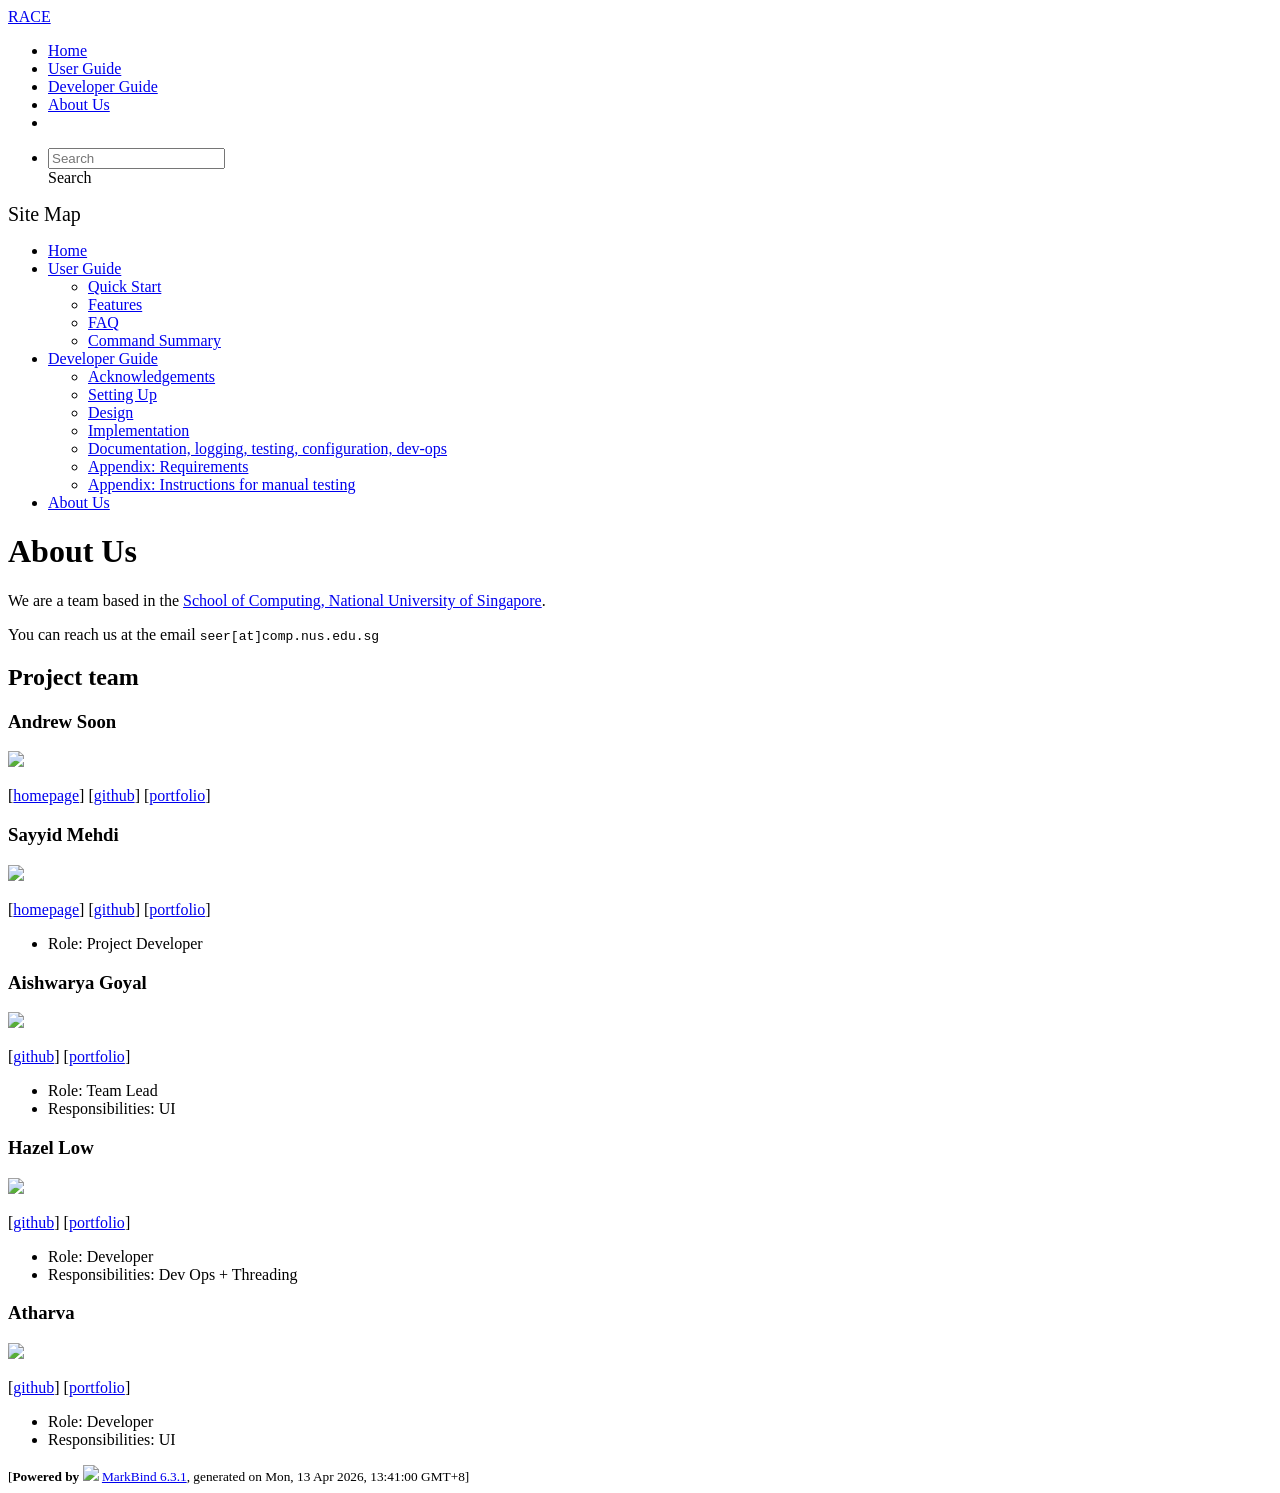
==== AboutUs.html @ b58c941d "deploy: da33d302b06b498fa2097fcf97ccf39a60e76356" ====
<!DOCTYPE html>
<html>
<head>
    <meta charset="utf-8">
    <meta http-equiv="X-UA-Compatible" content="IE=edge">
    <meta name="generator" content="MarkBind 6.3.1">
    <meta name="viewport" content="width=device-width, initial-scale=1"><title>About Us - RACE</title> <link rel="stylesheet" href="/tp/markbind/css/bootstrap.min.css"> <link rel="stylesheet" href="/tp/markbind/fontawesome/css/all.min.css"> <link rel="stylesheet" href="/tp/markbind/glyphicons/css/bootstrap-glyphicons.min.css"><link rel="stylesheet" href="/tp/markbind/css/codeblock-light.min.css"><link rel="stylesheet" href="/tp/markbind/css/markbind.min.css"><link rel="stylesheet" href="/tp/plugins/markbind-plugin-anchors/markbind-plugin-anchors.css"><link rel="stylesheet" href="/tp/plugins/markbind-plugin-tree/markbind-plugin-tree.css">
    
  <link rel="stylesheet" href="/tp/stylesheets/main.css">
<link rel="icon" href="/tp/images/SeEduLogo.png"></head>
<script>
  const baseUrl = '/tp'
</script>
<body  data-code-theme="light">
<div id="app"><!--[--><header sticky><div data-v-26aac3dc><nav class="navbar navbar-expand-md d-print-none navbar-dark bg-dark" data-v-26aac3dc><div class="container-fluid" data-v-26aac3dc><div class="navbar-left" data-v-26aac3dc><!--[--><a href="/tp/index.html" title="Home" class="navbar-brand">RACE</a><!--]--></div><div class="navbar-default" data-v-26aac3dc><ul class="navbar-nav me-auto mt-2 mt-lg-0" data-v-26aac3dc><!--[--> <li><a href="/tp/index.html" class="nav-link">Home</a></li> <li><a href="/tp/UserGuide.html" class="nav-link">User Guide</a></li> <li><a href="/tp/DeveloperGuide.html" class="nav-link">Developer Guide</a></li> <li><a href="/tp/AboutUs.html" class="nav-link">About Us</a></li> <li><a href="https://github.com/AY2526S2-CS2103T-T10-2/tp" target="_blank" rel="noopener noreferrer" class="nav-link"><span><span aria-hidden="true" class="fab fa-github"></span></span></a></li> <!--]--></ul></div><ul class="navbar-nav navbar-right" data-v-26aac3dc><!--[--><li><form class="navbar-form"><div style="position:relative;" class="dropdown" data-v-00e26d0a><!--[--><input value="" data-bs-toggle="dropdown" type="text" class="form-control" placeholder="Search" autocomplete="off" data-v-00e26d0a><div class="form-control placeholder-div-hidden" data-v-00e26d0a>Search</div><!--]--><ul class="dropdown-menu search-dropdown-menu dropdown-menu-hidden dropdown-menu-end" data-v-00e26d0a><!--[--><!--]--></ul></div></form></li><!--]--></ul></div></nav><div style="display:none;" class="lower-navbar-container" data-v-26aac3dc><!--[--><!----><!----><!--]--></div></div></header> <div id="flex-body"><nav id="site-nav" data-v-6b1b63d2><!--[--><div class="site-nav-top"><div class="fw-bold mb-2" style="font-size:1.25rem;">Site Map</div></div> <div class="nav-component slim-scroll"><div class="site-nav-root"><!--[--><ul class="site-nav-list site-nav-list-root" data-v-6b1b63d2><!--[--><li><div class="site-nav-default-list-item site-nav-list-item-0" onclick="handleSiteNavClick(this)"><a href="/tp/index.html">Home</a></div></li> <li><div class="site-nav-default-list-item site-nav-list-item-0" onclick="handleSiteNavClick(this)"><a href="/tp/UserGuide.html">User Guide</a> <div class="site-nav-dropdown-btn-container"><i class="site-nav-dropdown-btn-icon site-nav-rotate-icon" onclick="handleSiteNavClick(this.parentNode.parentNode, false); event.stopPropagation();"><span class="glyphicon glyphicon-menu-down" aria-hidden="true"></span></i></div></div><ul class="site-nav-dropdown-container site-nav-dropdown-container-open site-nav-list"><li><div class="site-nav-default-list-item site-nav-list-item-1" onclick="handleSiteNavClick(this)"><a href="/tp/UserGuide.html#quick-start">Quick Start</a></div></li> <li><div class="site-nav-default-list-item site-nav-list-item-1" onclick="handleSiteNavClick(this)"><a href="/tp/UserGuide.html#features">Features</a></div></li> <li><div class="site-nav-default-list-item site-nav-list-item-1" onclick="handleSiteNavClick(this)"><a href="/tp/UserGuide.html#faq">FAQ</a></div></li> <li><div class="site-nav-default-list-item site-nav-list-item-1" onclick="handleSiteNavClick(this)"><a href="/tp/UserGuide.html#command-summary">Command Summary</a></div></li></ul></li> <li><div class="site-nav-default-list-item site-nav-list-item-0" onclick="handleSiteNavClick(this)"><a href="/tp/DeveloperGuide.html">Developer Guide</a> <div class="site-nav-dropdown-btn-container"><i class="site-nav-dropdown-btn-icon site-nav-rotate-icon" onclick="handleSiteNavClick(this.parentNode.parentNode, false); event.stopPropagation();"><span class="glyphicon glyphicon-menu-down" aria-hidden="true"></span></i></div></div><ul class="site-nav-dropdown-container site-nav-dropdown-container-open site-nav-list"><li><div class="site-nav-default-list-item site-nav-list-item-1" onclick="handleSiteNavClick(this)"><a href="/tp/DeveloperGuide.html#acknowledgements">Acknowledgements</a></div></li> <li><div class="site-nav-default-list-item site-nav-list-item-1" onclick="handleSiteNavClick(this)"><a href="/tp/DeveloperGuide.html#setting-up-getting-started">Setting Up</a></div></li> <li><div class="site-nav-default-list-item site-nav-list-item-1" onclick="handleSiteNavClick(this)"><a href="/tp/DeveloperGuide.html#design">Design</a></div></li> <li><div class="site-nav-default-list-item site-nav-list-item-1" onclick="handleSiteNavClick(this)"><a href="/tp/DeveloperGuide.html#implementation">Implementation</a></div></li> <li><div class="site-nav-default-list-item site-nav-list-item-1" onclick="handleSiteNavClick(this)"><a href="/tp/DeveloperGuide.html#documentation-logging-testing-configuration-dev-ops">Documentation, logging, testing, configuration, dev-ops</a></div></li> <li><div class="site-nav-default-list-item site-nav-list-item-1" onclick="handleSiteNavClick(this)"><a href="/tp/DeveloperGuide.html#appendix-requirements">Appendix: Requirements</a></div></li> <li><div class="site-nav-default-list-item site-nav-list-item-1" onclick="handleSiteNavClick(this)"><a href="/tp/DeveloperGuide.html#appendix-instructions-for-manual-testing">Appendix: Instructions for manual testing</a></div></li></ul></li> <li><div class="site-nav-default-list-item site-nav-list-item-0" onclick="handleSiteNavClick(this)"><a href="/tp/AboutUs.html">About Us</a></div></li><!--]--><!--v-if--></ul><!--]--></div></div><!--]--><!--v-if--></nav> <div id="content-wrapper"><h1 id="about-us">About Us<a class="fa fa-anchor" href="#about-us" onclick="event.stopPropagation()"></a></h1> <p>We are a team based in the <a href="https://www.comp.nus.edu.sg">School of Computing, National University of Singapore</a>.</p> <p>You can reach us at the email <code class="hljs inline no-lang">seer[at]comp.nus.edu.sg</code></p> <h2 id="project-team">Project team<a class="fa fa-anchor" href="#project-team" onclick="event.stopPropagation()"></a></h2> <h3 id="andrew-soon">Andrew Soon<a class="fa fa-anchor" href="#andrew-soon" onclick="event.stopPropagation()"></a></h3> <img src="/tp/images/andrewsoonqn.png" width="200px"> <p>[<a href="https://andrewsoon.com">homepage</a>]
[<a href="https://github.com/andrewsoonqn">github</a>]
[<a href="/tp/team/andrewsoon.html">portfolio</a>]</p> <h3 id="sayyid-mehdi">Sayyid Mehdi<a class="fa fa-anchor" href="#sayyid-mehdi" onclick="event.stopPropagation()"></a></h3> <img src="/tp/images/lamemario.png" width="200px"> <p>[<a href="https://www.linkedin.com/in/sayyid-mehdi-bin-safiyullah-a604171b4">homepage</a>]
[<a href="https://github.com/lamemario">github</a>]
[<a href="/tp/team/sayyidmehdi.html">portfolio</a>]</p> <ul><li>Role: Project Developer</li></ul> <h3 id="aishwarya-goyal">Aishwarya Goyal<a class="fa fa-anchor" href="#aishwarya-goyal" onclick="event.stopPropagation()"></a></h3> <img src="/tp/images/aishgogoyal.png" width="200px"> <p>[<a href="https://github.com/aishgogoyal">github</a>]
[<a href="/tp/team/aishgogoyal.html">portfolio</a>]</p> <ul><li>Role: Team Lead</li> <li>Responsibilities: UI</li></ul> <h3 id="hazel-low">Hazel Low<a class="fa fa-anchor" href="#hazel-low" onclick="event.stopPropagation()"></a></h3> <img src="/tp/images/hqzell.png" width="200px"> <p>[<a href="https://github.com/hqzell">github</a>]
[<a href="/tp/team/hqzell.html">portfolio</a>]</p> <ul><li>Role: Developer</li> <li>Responsibilities: Dev Ops + Threading</li></ul> <h3 id="atharva">Atharva<a class="fa fa-anchor" href="#atharva" onclick="event.stopPropagation()"></a></h3> <img src="/tp/images/athrv2.png" width="200px"> <p>[<a href="https://github.com/athrv2">github</a>]
[<a href="/tp/team/atharva.html">portfolio</a>]</p> <ul><li>Role: Developer</li> <li>Responsibilities: UI</li></ul></div> <nav id="page-nav" data-v-6b1b63d2><!--[--><div class="nav-component slim-scroll"></div><!--]--><!--v-if--></nav> <div class="scroll-top-button fa-lg d-print-none" style="display:none;bottom:2%;right:2%;position:fixed;" aria-hidden="true"><!--[--><i class="fas fa-arrow-circle-up"></i><!--]--></div></div> <footer><div class="text-center"><small>[<span><strong>Powered by</strong></span> <img src="https://markbind.org/favicon.ico" width="30"> <a href="https://markbind.org/">MarkBind 6.3.1</a>, generated on Mon, 13 Apr 2026, 13:41:00 GMT+8]</small></div></footer><!--]--></div>
</body><script src="/tp/markbind/js/bootstrap-utility.min.js"></script>
<script src="/tp/markbind/js/polyfill.min.js"></script>
<script src="/tp/markbind/js/vue.global.prod.min.js"></script>
<script src="/tp/markbind/js/markbind.min.js"></script>
<script src="AboutUs.page-vue-render.js"></script>
<script>
  MarkBind.setupWithSearch()
</script>
</html>
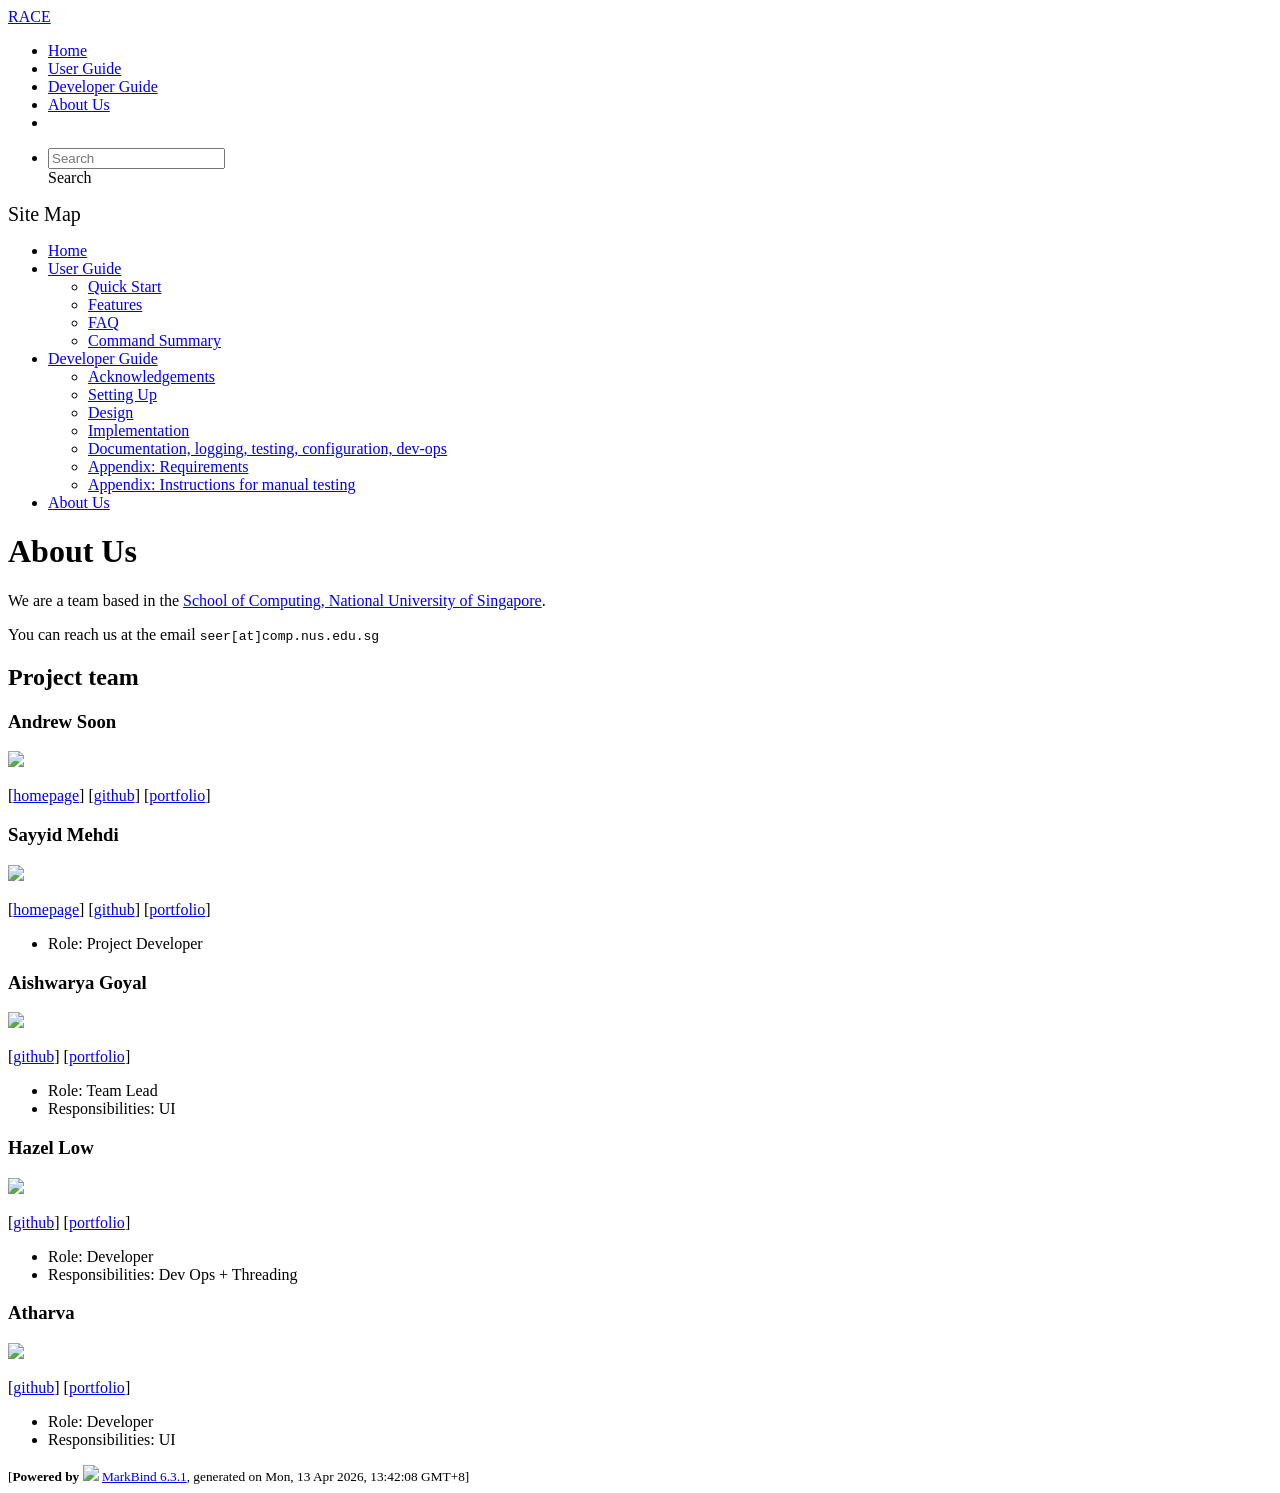
==== commit 8f024bed: "deploy: b5ab71dc87d1d48efa84fb6eac4f8f55bae11150" ====
--- a/AboutUs.html
+++ b/AboutUs.html
@@ -19,7 +19,7 @@
 [<a href="/tp/team/sayyidmehdi.html">portfolio</a>]</p> <ul><li>Role: Project Developer</li></ul> <h3 id="aishwarya-goyal">Aishwarya Goyal<a class="fa fa-anchor" href="#aishwarya-goyal" onclick="event.stopPropagation()"></a></h3> <img src="/tp/images/aishgogoyal.png" width="200px"> <p>[<a href="https://github.com/aishgogoyal">github</a>]
 [<a href="/tp/team/aishgogoyal.html">portfolio</a>]</p> <ul><li>Role: Team Lead</li> <li>Responsibilities: UI</li></ul> <h3 id="hazel-low">Hazel Low<a class="fa fa-anchor" href="#hazel-low" onclick="event.stopPropagation()"></a></h3> <img src="/tp/images/hqzell.png" width="200px"> <p>[<a href="https://github.com/hqzell">github</a>]
 [<a href="/tp/team/hqzell.html">portfolio</a>]</p> <ul><li>Role: Developer</li> <li>Responsibilities: Dev Ops + Threading</li></ul> <h3 id="atharva">Atharva<a class="fa fa-anchor" href="#atharva" onclick="event.stopPropagation()"></a></h3> <img src="/tp/images/athrv2.png" width="200px"> <p>[<a href="https://github.com/athrv2">github</a>]
-[<a href="/tp/team/atharva.html">portfolio</a>]</p> <ul><li>Role: Developer</li> <li>Responsibilities: UI</li></ul></div> <nav id="page-nav" data-v-6b1b63d2><!--[--><div class="nav-component slim-scroll"></div><!--]--><!--v-if--></nav> <div class="scroll-top-button fa-lg d-print-none" style="display:none;bottom:2%;right:2%;position:fixed;" aria-hidden="true"><!--[--><i class="fas fa-arrow-circle-up"></i><!--]--></div></div> <footer><div class="text-center"><small>[<span><strong>Powered by</strong></span> <img src="https://markbind.org/favicon.ico" width="30"> <a href="https://markbind.org/">MarkBind 6.3.1</a>, generated on Mon, 13 Apr 2026, 13:41:00 GMT+8]</small></div></footer><!--]--></div>
+[<a href="/tp/team/atharva.html">portfolio</a>]</p> <ul><li>Role: Developer</li> <li>Responsibilities: UI</li></ul></div> <nav id="page-nav" data-v-6b1b63d2><!--[--><div class="nav-component slim-scroll"></div><!--]--><!--v-if--></nav> <div class="scroll-top-button fa-lg d-print-none" style="display:none;bottom:2%;right:2%;position:fixed;" aria-hidden="true"><!--[--><i class="fas fa-arrow-circle-up"></i><!--]--></div></div> <footer><div class="text-center"><small>[<span><strong>Powered by</strong></span> <img src="https://markbind.org/favicon.ico" width="30"> <a href="https://markbind.org/">MarkBind 6.3.1</a>, generated on Mon, 13 Apr 2026, 13:42:08 GMT+8]</small></div></footer><!--]--></div>
 </body><script src="/tp/markbind/js/bootstrap-utility.min.js"></script>
 <script src="/tp/markbind/js/polyfill.min.js"></script>
 <script src="/tp/markbind/js/vue.global.prod.min.js"></script>
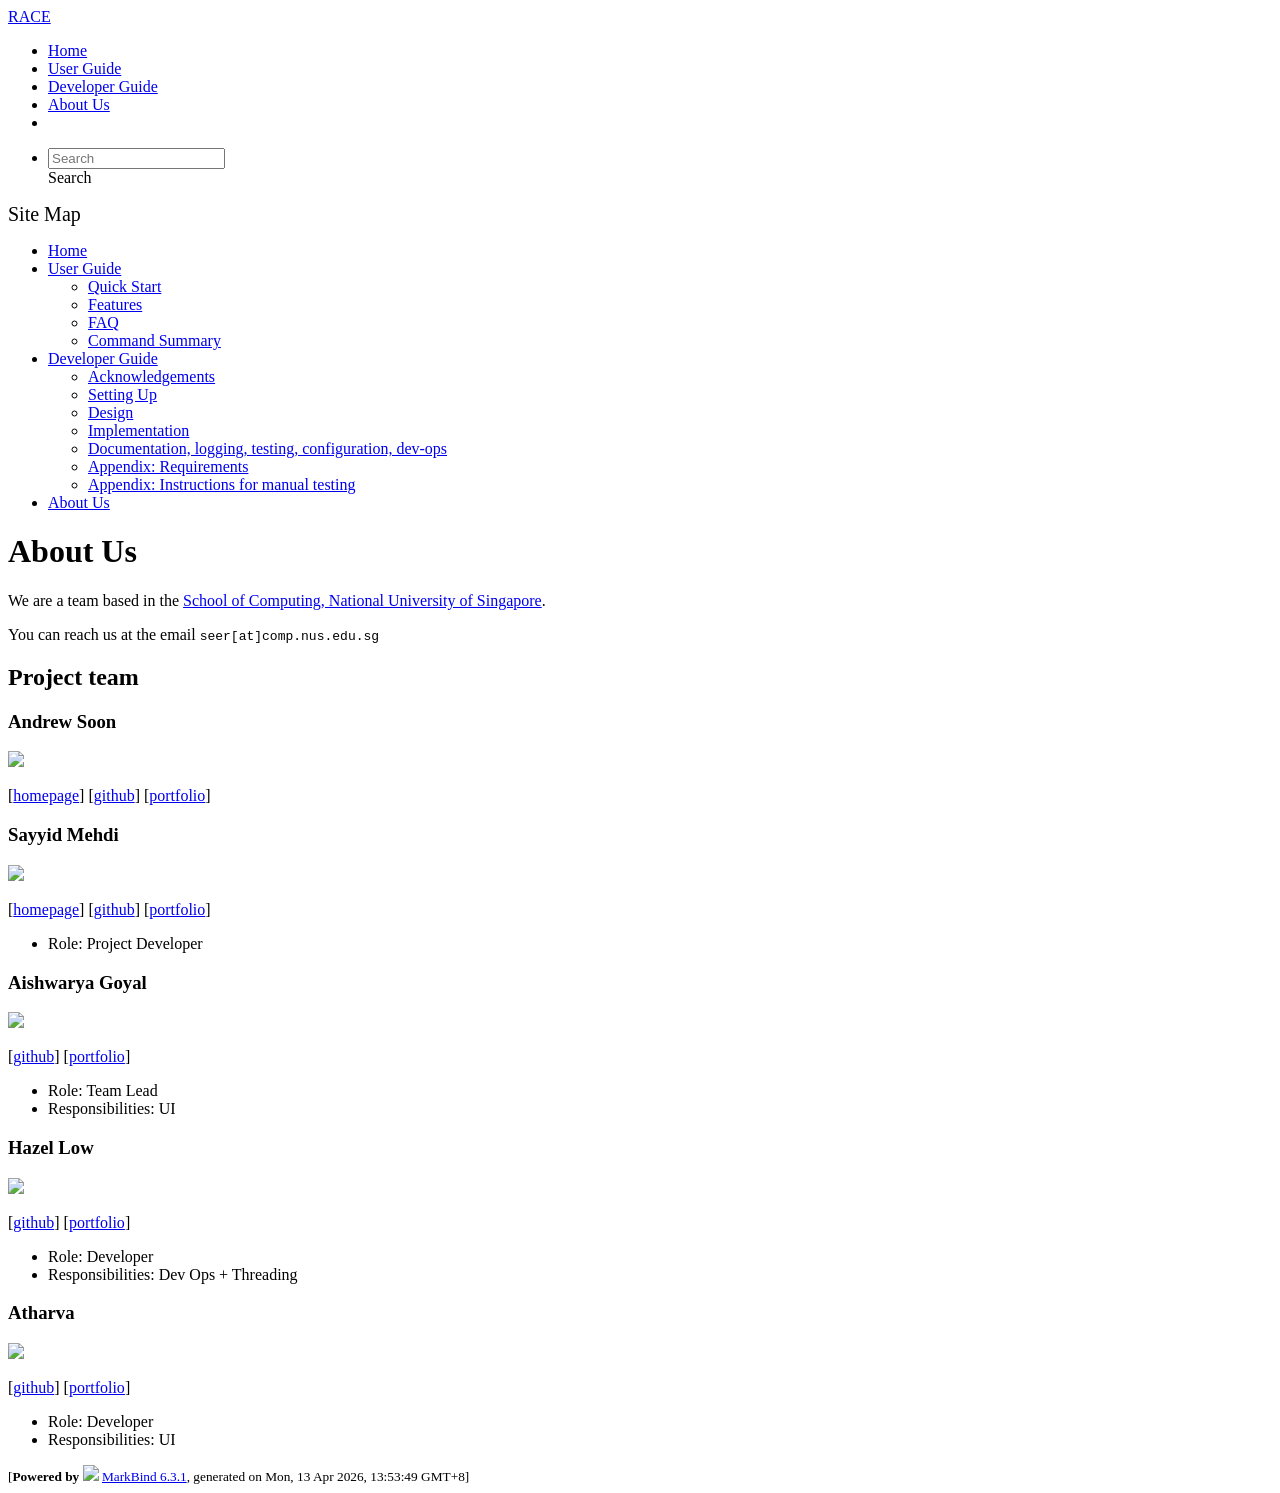
==== commit dfa58c53: "deploy: 46559d5959acf805ab656be3e5afa47881fbfbac" ====
--- a/AboutUs.html
+++ b/AboutUs.html
@@ -19,7 +19,7 @@
 [<a href="/tp/team/sayyidmehdi.html">portfolio</a>]</p> <ul><li>Role: Project Developer</li></ul> <h3 id="aishwarya-goyal">Aishwarya Goyal<a class="fa fa-anchor" href="#aishwarya-goyal" onclick="event.stopPropagation()"></a></h3> <img src="/tp/images/aishgogoyal.png" width="200px"> <p>[<a href="https://github.com/aishgogoyal">github</a>]
 [<a href="/tp/team/aishgogoyal.html">portfolio</a>]</p> <ul><li>Role: Team Lead</li> <li>Responsibilities: UI</li></ul> <h3 id="hazel-low">Hazel Low<a class="fa fa-anchor" href="#hazel-low" onclick="event.stopPropagation()"></a></h3> <img src="/tp/images/hqzell.png" width="200px"> <p>[<a href="https://github.com/hqzell">github</a>]
 [<a href="/tp/team/hqzell.html">portfolio</a>]</p> <ul><li>Role: Developer</li> <li>Responsibilities: Dev Ops + Threading</li></ul> <h3 id="atharva">Atharva<a class="fa fa-anchor" href="#atharva" onclick="event.stopPropagation()"></a></h3> <img src="/tp/images/athrv2.png" width="200px"> <p>[<a href="https://github.com/athrv2">github</a>]
-[<a href="/tp/team/atharva.html">portfolio</a>]</p> <ul><li>Role: Developer</li> <li>Responsibilities: UI</li></ul></div> <nav id="page-nav" data-v-6b1b63d2><!--[--><div class="nav-component slim-scroll"></div><!--]--><!--v-if--></nav> <div class="scroll-top-button fa-lg d-print-none" style="display:none;bottom:2%;right:2%;position:fixed;" aria-hidden="true"><!--[--><i class="fas fa-arrow-circle-up"></i><!--]--></div></div> <footer><div class="text-center"><small>[<span><strong>Powered by</strong></span> <img src="https://markbind.org/favicon.ico" width="30"> <a href="https://markbind.org/">MarkBind 6.3.1</a>, generated on Mon, 13 Apr 2026, 13:42:08 GMT+8]</small></div></footer><!--]--></div>
+[<a href="/tp/team/atharva.html">portfolio</a>]</p> <ul><li>Role: Developer</li> <li>Responsibilities: UI</li></ul></div> <nav id="page-nav" data-v-6b1b63d2><!--[--><div class="nav-component slim-scroll"></div><!--]--><!--v-if--></nav> <div class="scroll-top-button fa-lg d-print-none" style="display:none;bottom:2%;right:2%;position:fixed;" aria-hidden="true"><!--[--><i class="fas fa-arrow-circle-up"></i><!--]--></div></div> <footer><div class="text-center"><small>[<span><strong>Powered by</strong></span> <img src="https://markbind.org/favicon.ico" width="30"> <a href="https://markbind.org/">MarkBind 6.3.1</a>, generated on Mon, 13 Apr 2026, 13:53:49 GMT+8]</small></div></footer><!--]--></div>
 </body><script src="/tp/markbind/js/bootstrap-utility.min.js"></script>
 <script src="/tp/markbind/js/polyfill.min.js"></script>
 <script src="/tp/markbind/js/vue.global.prod.min.js"></script>
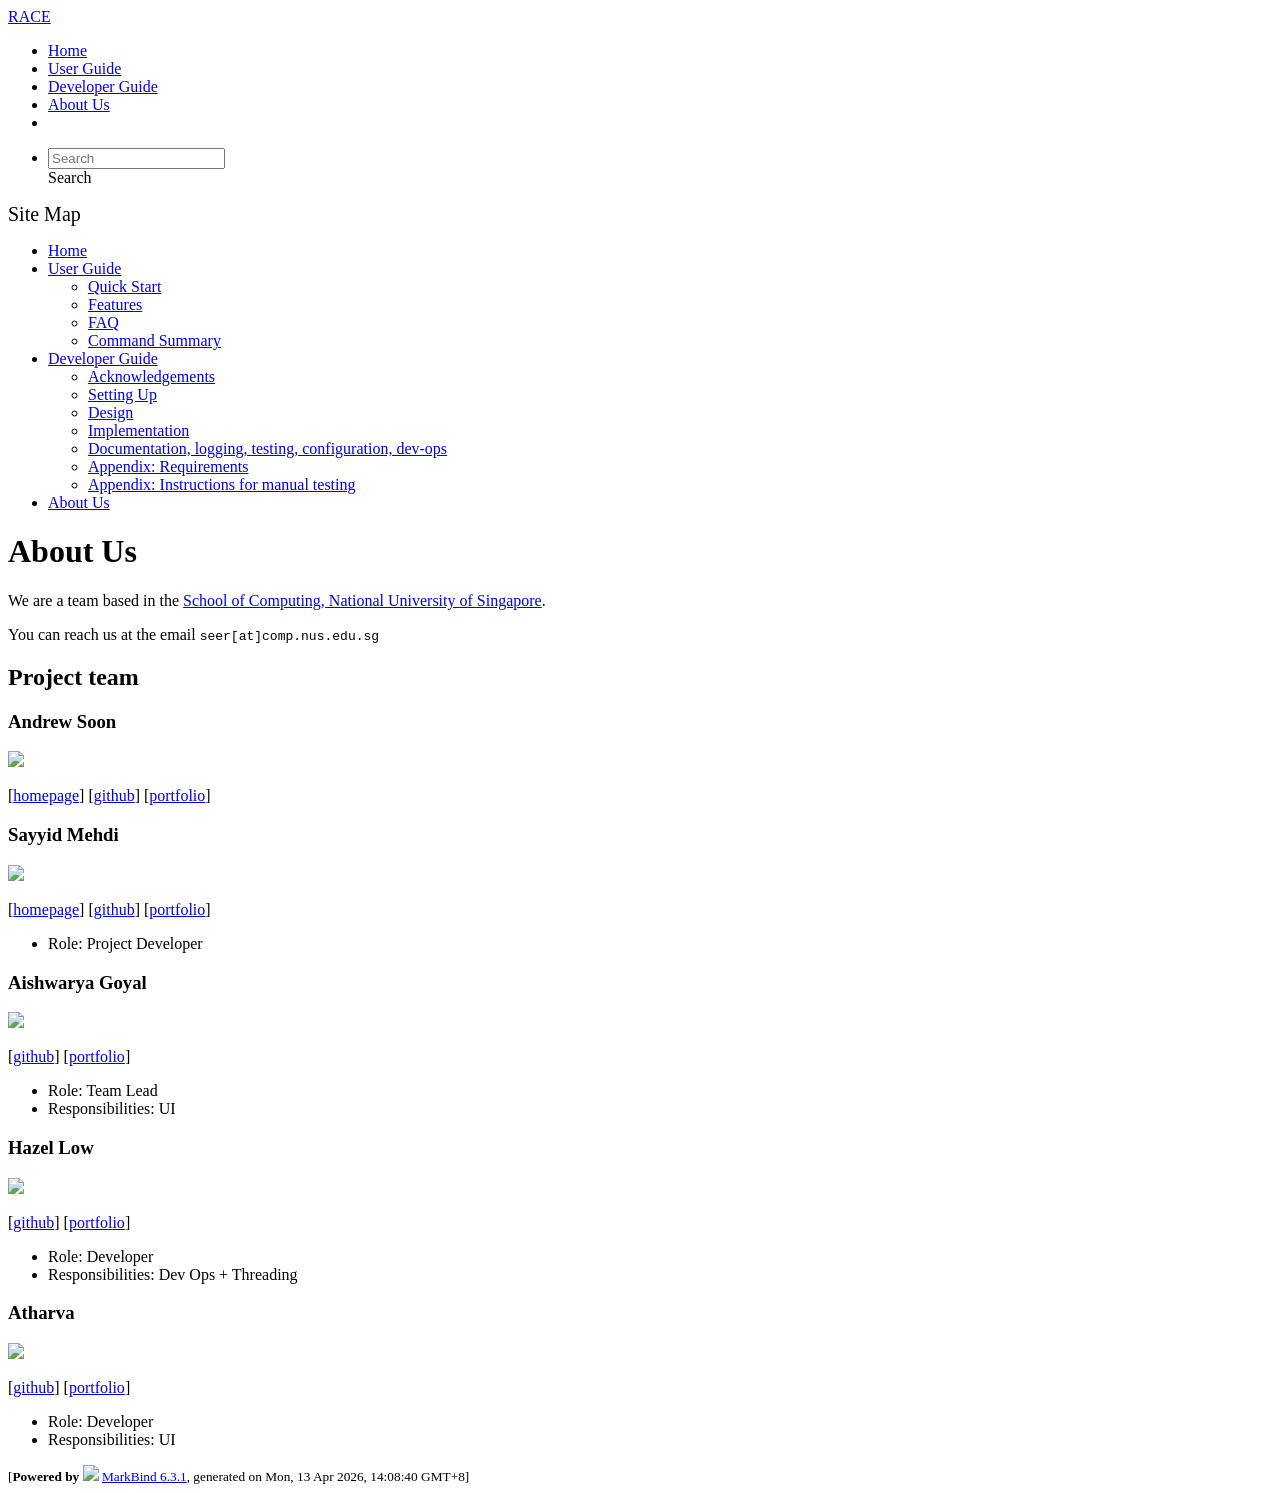
==== commit fde9f604: "deploy: 6cab62ef6a3ff539cdd6bfefb3523911ddd05c58" ====
--- a/AboutUs.html
+++ b/AboutUs.html
@@ -19,7 +19,7 @@
 [<a href="/tp/team/sayyidmehdi.html">portfolio</a>]</p> <ul><li>Role: Project Developer</li></ul> <h3 id="aishwarya-goyal">Aishwarya Goyal<a class="fa fa-anchor" href="#aishwarya-goyal" onclick="event.stopPropagation()"></a></h3> <img src="/tp/images/aishgogoyal.png" width="200px"> <p>[<a href="https://github.com/aishgogoyal">github</a>]
 [<a href="/tp/team/aishgogoyal.html">portfolio</a>]</p> <ul><li>Role: Team Lead</li> <li>Responsibilities: UI</li></ul> <h3 id="hazel-low">Hazel Low<a class="fa fa-anchor" href="#hazel-low" onclick="event.stopPropagation()"></a></h3> <img src="/tp/images/hqzell.png" width="200px"> <p>[<a href="https://github.com/hqzell">github</a>]
 [<a href="/tp/team/hqzell.html">portfolio</a>]</p> <ul><li>Role: Developer</li> <li>Responsibilities: Dev Ops + Threading</li></ul> <h3 id="atharva">Atharva<a class="fa fa-anchor" href="#atharva" onclick="event.stopPropagation()"></a></h3> <img src="/tp/images/athrv2.png" width="200px"> <p>[<a href="https://github.com/athrv2">github</a>]
-[<a href="/tp/team/atharva.html">portfolio</a>]</p> <ul><li>Role: Developer</li> <li>Responsibilities: UI</li></ul></div> <nav id="page-nav" data-v-6b1b63d2><!--[--><div class="nav-component slim-scroll"></div><!--]--><!--v-if--></nav> <div class="scroll-top-button fa-lg d-print-none" style="display:none;bottom:2%;right:2%;position:fixed;" aria-hidden="true"><!--[--><i class="fas fa-arrow-circle-up"></i><!--]--></div></div> <footer><div class="text-center"><small>[<span><strong>Powered by</strong></span> <img src="https://markbind.org/favicon.ico" width="30"> <a href="https://markbind.org/">MarkBind 6.3.1</a>, generated on Mon, 13 Apr 2026, 13:53:49 GMT+8]</small></div></footer><!--]--></div>
+[<a href="/tp/team/atharva.html">portfolio</a>]</p> <ul><li>Role: Developer</li> <li>Responsibilities: UI</li></ul></div> <nav id="page-nav" data-v-6b1b63d2><!--[--><div class="nav-component slim-scroll"></div><!--]--><!--v-if--></nav> <div class="scroll-top-button fa-lg d-print-none" style="display:none;bottom:2%;right:2%;position:fixed;" aria-hidden="true"><!--[--><i class="fas fa-arrow-circle-up"></i><!--]--></div></div> <footer><div class="text-center"><small>[<span><strong>Powered by</strong></span> <img src="https://markbind.org/favicon.ico" width="30"> <a href="https://markbind.org/">MarkBind 6.3.1</a>, generated on Mon, 13 Apr 2026, 14:08:40 GMT+8]</small></div></footer><!--]--></div>
 </body><script src="/tp/markbind/js/bootstrap-utility.min.js"></script>
 <script src="/tp/markbind/js/polyfill.min.js"></script>
 <script src="/tp/markbind/js/vue.global.prod.min.js"></script>
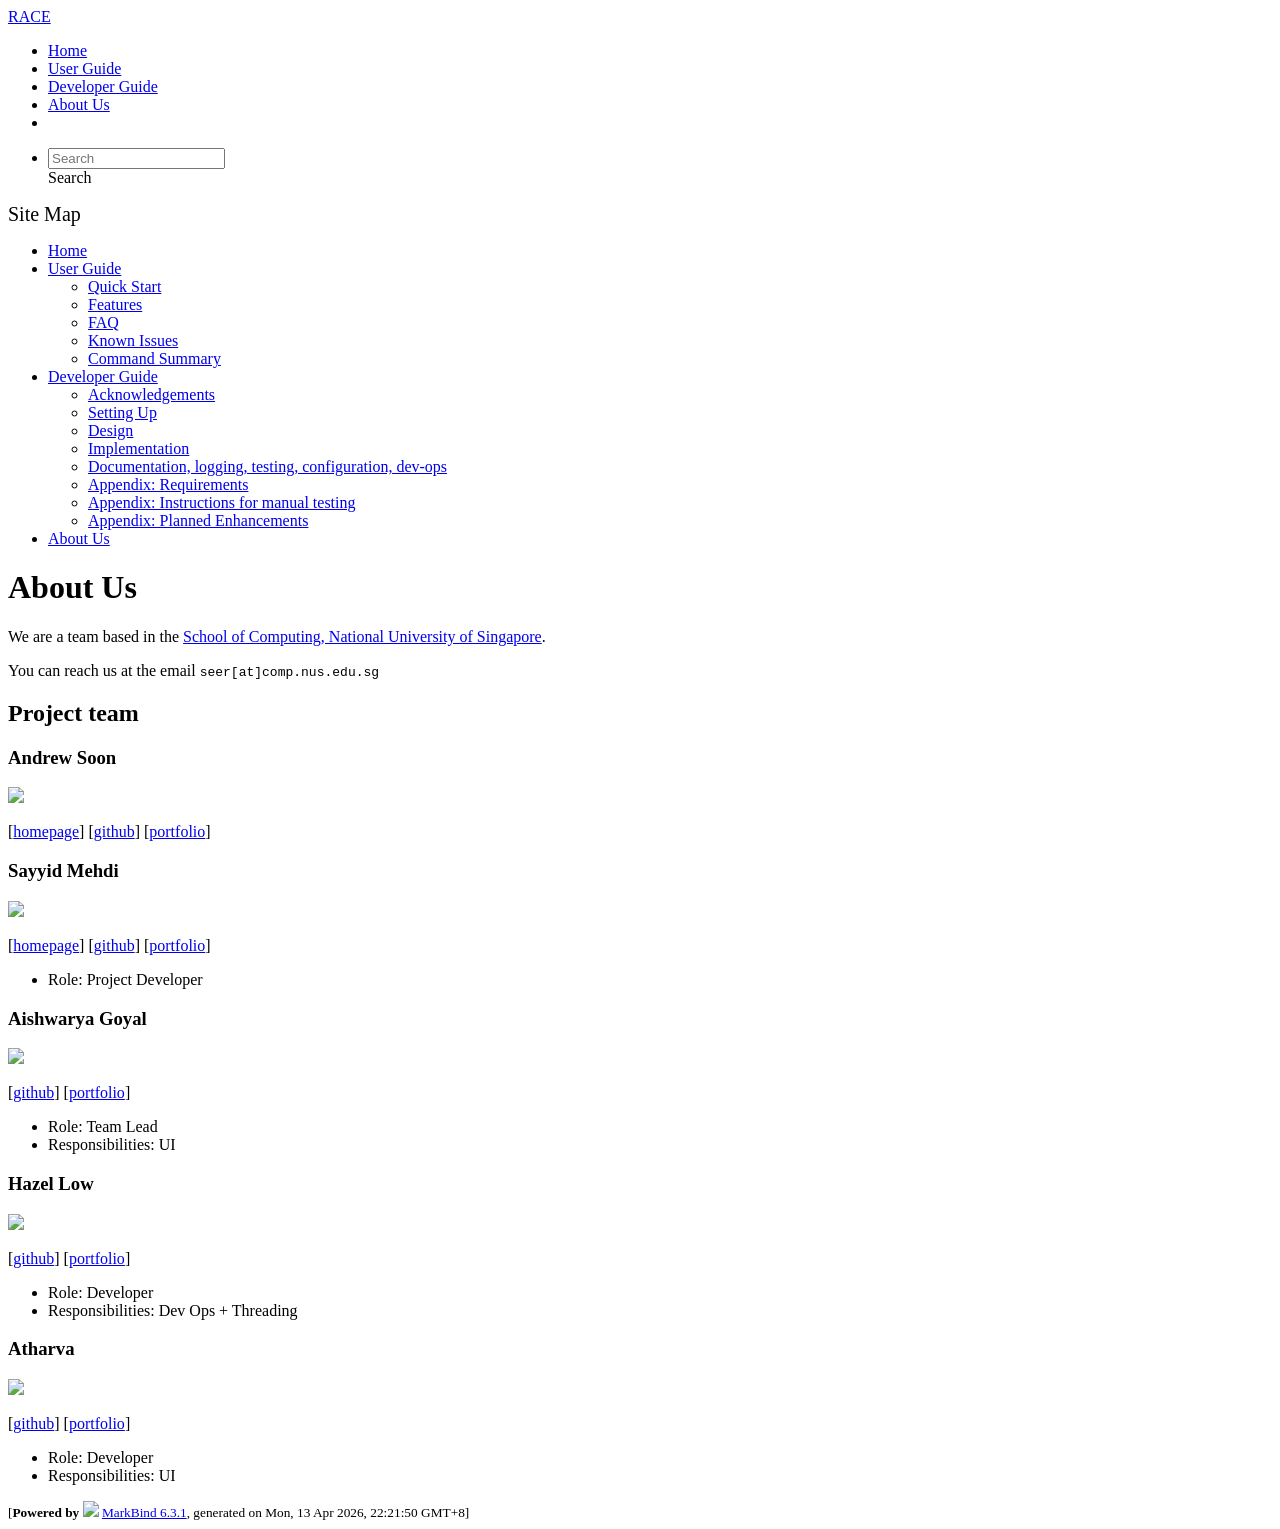
==== commit 76bba197: "deploy: 2721ca41f100f60ac0b8c339588861864e30339b" ====
--- a/AboutUs.html
+++ b/AboutUs.html
@@ -12,14 +12,14 @@
   const baseUrl = '/tp'
 </script>
 <body  data-code-theme="light">
-<div id="app"><!--[--><header sticky><div data-v-26aac3dc><nav class="navbar navbar-expand-md d-print-none navbar-dark bg-dark" data-v-26aac3dc><div class="container-fluid" data-v-26aac3dc><div class="navbar-left" data-v-26aac3dc><!--[--><a href="/tp/index.html" title="Home" class="navbar-brand">RACE</a><!--]--></div><div class="navbar-default" data-v-26aac3dc><ul class="navbar-nav me-auto mt-2 mt-lg-0" data-v-26aac3dc><!--[--> <li><a href="/tp/index.html" class="nav-link">Home</a></li> <li><a href="/tp/UserGuide.html" class="nav-link">User Guide</a></li> <li><a href="/tp/DeveloperGuide.html" class="nav-link">Developer Guide</a></li> <li><a href="/tp/AboutUs.html" class="nav-link">About Us</a></li> <li><a href="https://github.com/AY2526S2-CS2103T-T10-2/tp" target="_blank" rel="noopener noreferrer" class="nav-link"><span><span aria-hidden="true" class="fab fa-github"></span></span></a></li> <!--]--></ul></div><ul class="navbar-nav navbar-right" data-v-26aac3dc><!--[--><li><form class="navbar-form"><div style="position:relative;" class="dropdown" data-v-00e26d0a><!--[--><input value="" data-bs-toggle="dropdown" type="text" class="form-control" placeholder="Search" autocomplete="off" data-v-00e26d0a><div class="form-control placeholder-div-hidden" data-v-00e26d0a>Search</div><!--]--><ul class="dropdown-menu search-dropdown-menu dropdown-menu-hidden dropdown-menu-end" data-v-00e26d0a><!--[--><!--]--></ul></div></form></li><!--]--></ul></div></nav><div style="display:none;" class="lower-navbar-container" data-v-26aac3dc><!--[--><!----><!----><!--]--></div></div></header> <div id="flex-body"><nav id="site-nav" data-v-6b1b63d2><!--[--><div class="site-nav-top"><div class="fw-bold mb-2" style="font-size:1.25rem;">Site Map</div></div> <div class="nav-component slim-scroll"><div class="site-nav-root"><!--[--><ul class="site-nav-list site-nav-list-root" data-v-6b1b63d2><!--[--><li><div class="site-nav-default-list-item site-nav-list-item-0" onclick="handleSiteNavClick(this)"><a href="/tp/index.html">Home</a></div></li> <li><div class="site-nav-default-list-item site-nav-list-item-0" onclick="handleSiteNavClick(this)"><a href="/tp/UserGuide.html">User Guide</a> <div class="site-nav-dropdown-btn-container"><i class="site-nav-dropdown-btn-icon site-nav-rotate-icon" onclick="handleSiteNavClick(this.parentNode.parentNode, false); event.stopPropagation();"><span class="glyphicon glyphicon-menu-down" aria-hidden="true"></span></i></div></div><ul class="site-nav-dropdown-container site-nav-dropdown-container-open site-nav-list"><li><div class="site-nav-default-list-item site-nav-list-item-1" onclick="handleSiteNavClick(this)"><a href="/tp/UserGuide.html#quick-start">Quick Start</a></div></li> <li><div class="site-nav-default-list-item site-nav-list-item-1" onclick="handleSiteNavClick(this)"><a href="/tp/UserGuide.html#features">Features</a></div></li> <li><div class="site-nav-default-list-item site-nav-list-item-1" onclick="handleSiteNavClick(this)"><a href="/tp/UserGuide.html#faq">FAQ</a></div></li> <li><div class="site-nav-default-list-item site-nav-list-item-1" onclick="handleSiteNavClick(this)"><a href="/tp/UserGuide.html#command-summary">Command Summary</a></div></li></ul></li> <li><div class="site-nav-default-list-item site-nav-list-item-0" onclick="handleSiteNavClick(this)"><a href="/tp/DeveloperGuide.html">Developer Guide</a> <div class="site-nav-dropdown-btn-container"><i class="site-nav-dropdown-btn-icon site-nav-rotate-icon" onclick="handleSiteNavClick(this.parentNode.parentNode, false); event.stopPropagation();"><span class="glyphicon glyphicon-menu-down" aria-hidden="true"></span></i></div></div><ul class="site-nav-dropdown-container site-nav-dropdown-container-open site-nav-list"><li><div class="site-nav-default-list-item site-nav-list-item-1" onclick="handleSiteNavClick(this)"><a href="/tp/DeveloperGuide.html#acknowledgements">Acknowledgements</a></div></li> <li><div class="site-nav-default-list-item site-nav-list-item-1" onclick="handleSiteNavClick(this)"><a href="/tp/DeveloperGuide.html#setting-up-getting-started">Setting Up</a></div></li> <li><div class="site-nav-default-list-item site-nav-list-item-1" onclick="handleSiteNavClick(this)"><a href="/tp/DeveloperGuide.html#design">Design</a></div></li> <li><div class="site-nav-default-list-item site-nav-list-item-1" onclick="handleSiteNavClick(this)"><a href="/tp/DeveloperGuide.html#implementation">Implementation</a></div></li> <li><div class="site-nav-default-list-item site-nav-list-item-1" onclick="handleSiteNavClick(this)"><a href="/tp/DeveloperGuide.html#documentation-logging-testing-configuration-dev-ops">Documentation, logging, testing, configuration, dev-ops</a></div></li> <li><div class="site-nav-default-list-item site-nav-list-item-1" onclick="handleSiteNavClick(this)"><a href="/tp/DeveloperGuide.html#appendix-requirements">Appendix: Requirements</a></div></li> <li><div class="site-nav-default-list-item site-nav-list-item-1" onclick="handleSiteNavClick(this)"><a href="/tp/DeveloperGuide.html#appendix-instructions-for-manual-testing">Appendix: Instructions for manual testing</a></div></li></ul></li> <li><div class="site-nav-default-list-item site-nav-list-item-0" onclick="handleSiteNavClick(this)"><a href="/tp/AboutUs.html">About Us</a></div></li><!--]--><!--v-if--></ul><!--]--></div></div><!--]--><!--v-if--></nav> <div id="content-wrapper"><h1 id="about-us">About Us<a class="fa fa-anchor" href="#about-us" onclick="event.stopPropagation()"></a></h1> <p>We are a team based in the <a href="https://www.comp.nus.edu.sg">School of Computing, National University of Singapore</a>.</p> <p>You can reach us at the email <code class="hljs inline no-lang">seer[at]comp.nus.edu.sg</code></p> <h2 id="project-team">Project team<a class="fa fa-anchor" href="#project-team" onclick="event.stopPropagation()"></a></h2> <h3 id="andrew-soon">Andrew Soon<a class="fa fa-anchor" href="#andrew-soon" onclick="event.stopPropagation()"></a></h3> <img src="/tp/images/andrewsoonqn.png" width="200px"> <p>[<a href="https://andrewsoon.com">homepage</a>]
+<div id="app"><!--[--><header sticky><div data-v-26aac3dc><nav class="navbar navbar-expand-md d-print-none navbar-dark bg-dark" data-v-26aac3dc><div class="container-fluid" data-v-26aac3dc><div class="navbar-left" data-v-26aac3dc><!--[--><a href="/tp/index.html" title="Home" class="navbar-brand">RACE</a><!--]--></div><div class="navbar-default" data-v-26aac3dc><ul class="navbar-nav me-auto mt-2 mt-lg-0" data-v-26aac3dc><!--[--> <li><a href="/tp/index.html" class="nav-link">Home</a></li> <li><a href="/tp/UserGuide.html" class="nav-link">User Guide</a></li> <li><a href="/tp/DeveloperGuide.html" class="nav-link">Developer Guide</a></li> <li><a href="/tp/AboutUs.html" class="nav-link">About Us</a></li> <li><a href="https://github.com/AY2526S2-CS2103T-T10-2/tp" target="_blank" rel="noopener noreferrer" class="nav-link"><span><span aria-hidden="true" class="fab fa-github"></span></span></a></li> <!--]--></ul></div><ul class="navbar-nav navbar-right" data-v-26aac3dc><!--[--><li><form class="navbar-form"><div style="position:relative;" class="dropdown" data-v-00e26d0a><!--[--><input value="" data-bs-toggle="dropdown" type="text" class="form-control" placeholder="Search" autocomplete="off" data-v-00e26d0a><div class="form-control placeholder-div-hidden" data-v-00e26d0a>Search</div><!--]--><ul class="dropdown-menu search-dropdown-menu dropdown-menu-hidden dropdown-menu-end" data-v-00e26d0a><!--[--><!--]--></ul></div></form></li><!--]--></ul></div></nav><div style="display:none;" class="lower-navbar-container" data-v-26aac3dc><!--[--><!----><!----><!--]--></div></div></header> <div id="flex-body"><nav id="site-nav" data-v-6b1b63d2><!--[--><div class="site-nav-top"><div class="fw-bold mb-2" style="font-size:1.25rem;">Site Map</div></div> <div class="nav-component slim-scroll"><div class="site-nav-root"><!--[--><ul class="site-nav-list site-nav-list-root" data-v-6b1b63d2><!--[--><li><div class="site-nav-default-list-item site-nav-list-item-0" onclick="handleSiteNavClick(this)"><a href="/tp/index.html">Home</a></div></li> <li><div class="site-nav-default-list-item site-nav-list-item-0" onclick="handleSiteNavClick(this)"><a href="/tp/UserGuide.html">User Guide</a> <div class="site-nav-dropdown-btn-container"><i class="site-nav-dropdown-btn-icon site-nav-rotate-icon" onclick="handleSiteNavClick(this.parentNode.parentNode, false); event.stopPropagation();"><span class="glyphicon glyphicon-menu-down" aria-hidden="true"></span></i></div></div><ul class="site-nav-dropdown-container site-nav-dropdown-container-open site-nav-list"><li><div class="site-nav-default-list-item site-nav-list-item-1" onclick="handleSiteNavClick(this)"><a href="/tp/UserGuide.html#quick-start">Quick Start</a></div></li> <li><div class="site-nav-default-list-item site-nav-list-item-1" onclick="handleSiteNavClick(this)"><a href="/tp/UserGuide.html#features">Features</a></div></li> <li><div class="site-nav-default-list-item site-nav-list-item-1" onclick="handleSiteNavClick(this)"><a href="/tp/UserGuide.html#faq">FAQ</a></div></li> <li><div class="site-nav-default-list-item site-nav-list-item-1" onclick="handleSiteNavClick(this)"><a href="/tp/UserGuide.html#known-issues">Known Issues</a></div></li> <li><div class="site-nav-default-list-item site-nav-list-item-1" onclick="handleSiteNavClick(this)"><a href="/tp/UserGuide.html#command-summary">Command Summary</a></div></li></ul></li> <li><div class="site-nav-default-list-item site-nav-list-item-0" onclick="handleSiteNavClick(this)"><a href="/tp/DeveloperGuide.html">Developer Guide</a> <div class="site-nav-dropdown-btn-container"><i class="site-nav-dropdown-btn-icon site-nav-rotate-icon" onclick="handleSiteNavClick(this.parentNode.parentNode, false); event.stopPropagation();"><span class="glyphicon glyphicon-menu-down" aria-hidden="true"></span></i></div></div><ul class="site-nav-dropdown-container site-nav-dropdown-container-open site-nav-list"><li><div class="site-nav-default-list-item site-nav-list-item-1" onclick="handleSiteNavClick(this)"><a href="/tp/DeveloperGuide.html#acknowledgements">Acknowledgements</a></div></li> <li><div class="site-nav-default-list-item site-nav-list-item-1" onclick="handleSiteNavClick(this)"><a href="/tp/DeveloperGuide.html#setting-up-getting-started">Setting Up</a></div></li> <li><div class="site-nav-default-list-item site-nav-list-item-1" onclick="handleSiteNavClick(this)"><a href="/tp/DeveloperGuide.html#design">Design</a></div></li> <li><div class="site-nav-default-list-item site-nav-list-item-1" onclick="handleSiteNavClick(this)"><a href="/tp/DeveloperGuide.html#implementation">Implementation</a></div></li> <li><div class="site-nav-default-list-item site-nav-list-item-1" onclick="handleSiteNavClick(this)"><a href="/tp/DeveloperGuide.html#documentation-logging-testing-configuration-dev-ops">Documentation, logging, testing, configuration, dev-ops</a></div></li> <li><div class="site-nav-default-list-item site-nav-list-item-1" onclick="handleSiteNavClick(this)"><a href="/tp/DeveloperGuide.html#appendix-requirements">Appendix: Requirements</a></div></li> <li><div class="site-nav-default-list-item site-nav-list-item-1" onclick="handleSiteNavClick(this)"><a href="/tp/DeveloperGuide.html#appendix-instructions-for-manual-testing">Appendix: Instructions for manual testing</a></div></li> <li><div class="site-nav-default-list-item site-nav-list-item-1" onclick="handleSiteNavClick(this)"><a href="/tp/DeveloperGuide.html#appendix-planned-enhancements">Appendix: Planned Enhancements</a></div></li></ul></li> <li><div class="site-nav-default-list-item site-nav-list-item-0" onclick="handleSiteNavClick(this)"><a href="/tp/AboutUs.html">About Us</a></div></li><!--]--><!--v-if--></ul><!--]--></div></div><!--]--><!--v-if--></nav> <div id="content-wrapper"><h1 id="about-us">About Us<a class="fa fa-anchor" href="#about-us" onclick="event.stopPropagation()"></a></h1> <p>We are a team based in the <a href="https://www.comp.nus.edu.sg">School of Computing, National University of Singapore</a>.</p> <p>You can reach us at the email <code class="hljs inline no-lang">seer[at]comp.nus.edu.sg</code></p> <h2 id="project-team">Project team<a class="fa fa-anchor" href="#project-team" onclick="event.stopPropagation()"></a></h2> <h3 id="andrew-soon">Andrew Soon<a class="fa fa-anchor" href="#andrew-soon" onclick="event.stopPropagation()"></a></h3> <img src="/tp/images/andrewsoonqn.png" width="200px"> <p>[<a href="https://andrewsoon.com">homepage</a>]
 [<a href="https://github.com/andrewsoonqn">github</a>]
 [<a href="/tp/team/andrewsoon.html">portfolio</a>]</p> <h3 id="sayyid-mehdi">Sayyid Mehdi<a class="fa fa-anchor" href="#sayyid-mehdi" onclick="event.stopPropagation()"></a></h3> <img src="/tp/images/lamemario.png" width="200px"> <p>[<a href="https://www.linkedin.com/in/sayyid-mehdi-bin-safiyullah-a604171b4">homepage</a>]
 [<a href="https://github.com/lamemario">github</a>]
 [<a href="/tp/team/sayyidmehdi.html">portfolio</a>]</p> <ul><li>Role: Project Developer</li></ul> <h3 id="aishwarya-goyal">Aishwarya Goyal<a class="fa fa-anchor" href="#aishwarya-goyal" onclick="event.stopPropagation()"></a></h3> <img src="/tp/images/aishgogoyal.png" width="200px"> <p>[<a href="https://github.com/aishgogoyal">github</a>]
 [<a href="/tp/team/aishgogoyal.html">portfolio</a>]</p> <ul><li>Role: Team Lead</li> <li>Responsibilities: UI</li></ul> <h3 id="hazel-low">Hazel Low<a class="fa fa-anchor" href="#hazel-low" onclick="event.stopPropagation()"></a></h3> <img src="/tp/images/hqzell.png" width="200px"> <p>[<a href="https://github.com/hqzell">github</a>]
 [<a href="/tp/team/hqzell.html">portfolio</a>]</p> <ul><li>Role: Developer</li> <li>Responsibilities: Dev Ops + Threading</li></ul> <h3 id="atharva">Atharva<a class="fa fa-anchor" href="#atharva" onclick="event.stopPropagation()"></a></h3> <img src="/tp/images/athrv2.png" width="200px"> <p>[<a href="https://github.com/athrv2">github</a>]
-[<a href="/tp/team/atharva.html">portfolio</a>]</p> <ul><li>Role: Developer</li> <li>Responsibilities: UI</li></ul></div> <nav id="page-nav" data-v-6b1b63d2><!--[--><div class="nav-component slim-scroll"></div><!--]--><!--v-if--></nav> <div class="scroll-top-button fa-lg d-print-none" style="display:none;bottom:2%;right:2%;position:fixed;" aria-hidden="true"><!--[--><i class="fas fa-arrow-circle-up"></i><!--]--></div></div> <footer><div class="text-center"><small>[<span><strong>Powered by</strong></span> <img src="https://markbind.org/favicon.ico" width="30"> <a href="https://markbind.org/">MarkBind 6.3.1</a>, generated on Mon, 13 Apr 2026, 14:08:40 GMT+8]</small></div></footer><!--]--></div>
+[<a href="/tp/team/atharva.html">portfolio</a>]</p> <ul><li>Role: Developer</li> <li>Responsibilities: UI</li></ul></div> <nav id="page-nav" data-v-6b1b63d2><!--[--><div class="nav-component slim-scroll"></div><!--]--><!--v-if--></nav> <div class="scroll-top-button fa-lg d-print-none" style="display:none;bottom:2%;right:2%;position:fixed;" aria-hidden="true"><!--[--><i class="fas fa-arrow-circle-up"></i><!--]--></div></div> <footer><div class="text-center"><small>[<span><strong>Powered by</strong></span> <img src="https://markbind.org/favicon.ico" width="30"> <a href="https://markbind.org/">MarkBind 6.3.1</a>, generated on Mon, 13 Apr 2026, 22:21:50 GMT+8]</small></div></footer><!--]--></div>
 </body><script src="/tp/markbind/js/bootstrap-utility.min.js"></script>
 <script src="/tp/markbind/js/polyfill.min.js"></script>
 <script src="/tp/markbind/js/vue.global.prod.min.js"></script>
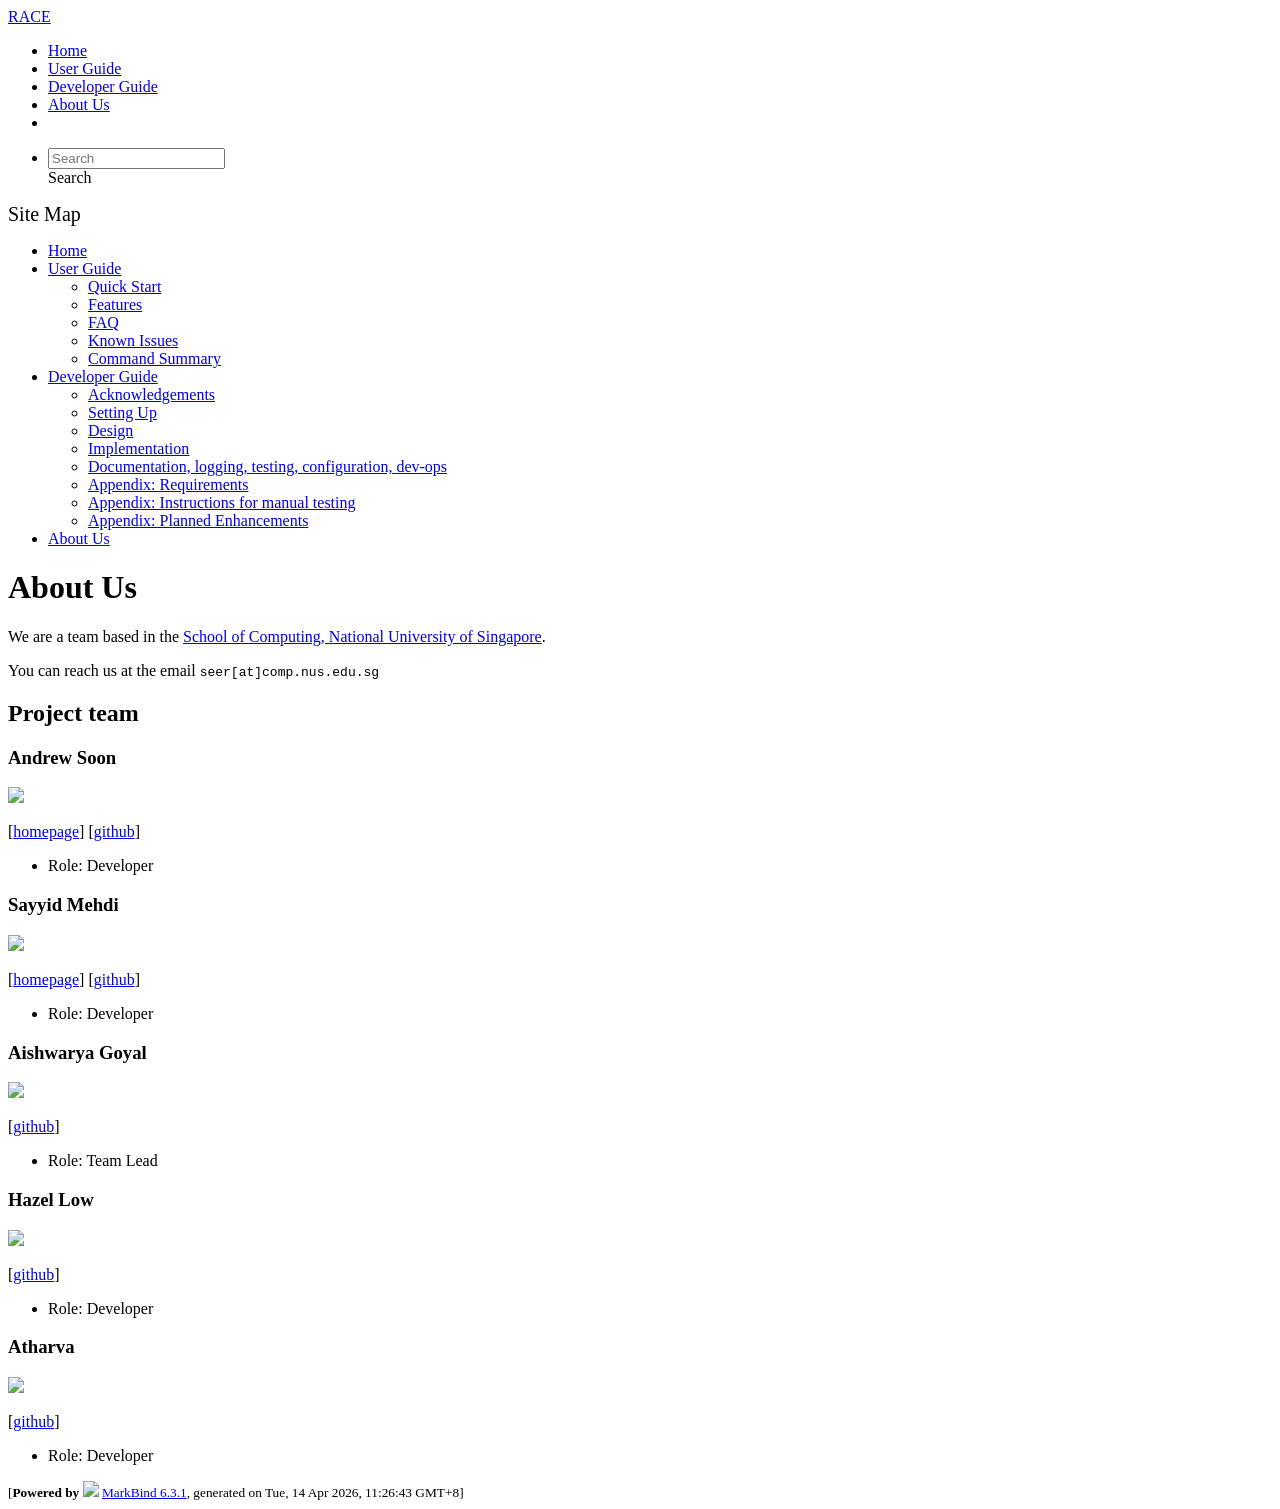
==== commit cf19fecd: "deploy: cd4851f56dbe9e9846798b92ec218bf6842f2569" ====
--- a/AboutUs.html
+++ b/AboutUs.html
@@ -13,13 +13,8 @@
 </script>
 <body  data-code-theme="light">
 <div id="app"><!--[--><header sticky><div data-v-26aac3dc><nav class="navbar navbar-expand-md d-print-none navbar-dark bg-dark" data-v-26aac3dc><div class="container-fluid" data-v-26aac3dc><div class="navbar-left" data-v-26aac3dc><!--[--><a href="/tp/index.html" title="Home" class="navbar-brand">RACE</a><!--]--></div><div class="navbar-default" data-v-26aac3dc><ul class="navbar-nav me-auto mt-2 mt-lg-0" data-v-26aac3dc><!--[--> <li><a href="/tp/index.html" class="nav-link">Home</a></li> <li><a href="/tp/UserGuide.html" class="nav-link">User Guide</a></li> <li><a href="/tp/DeveloperGuide.html" class="nav-link">Developer Guide</a></li> <li><a href="/tp/AboutUs.html" class="nav-link">About Us</a></li> <li><a href="https://github.com/AY2526S2-CS2103T-T10-2/tp" target="_blank" rel="noopener noreferrer" class="nav-link"><span><span aria-hidden="true" class="fab fa-github"></span></span></a></li> <!--]--></ul></div><ul class="navbar-nav navbar-right" data-v-26aac3dc><!--[--><li><form class="navbar-form"><div style="position:relative;" class="dropdown" data-v-00e26d0a><!--[--><input value="" data-bs-toggle="dropdown" type="text" class="form-control" placeholder="Search" autocomplete="off" data-v-00e26d0a><div class="form-control placeholder-div-hidden" data-v-00e26d0a>Search</div><!--]--><ul class="dropdown-menu search-dropdown-menu dropdown-menu-hidden dropdown-menu-end" data-v-00e26d0a><!--[--><!--]--></ul></div></form></li><!--]--></ul></div></nav><div style="display:none;" class="lower-navbar-container" data-v-26aac3dc><!--[--><!----><!----><!--]--></div></div></header> <div id="flex-body"><nav id="site-nav" data-v-6b1b63d2><!--[--><div class="site-nav-top"><div class="fw-bold mb-2" style="font-size:1.25rem;">Site Map</div></div> <div class="nav-component slim-scroll"><div class="site-nav-root"><!--[--><ul class="site-nav-list site-nav-list-root" data-v-6b1b63d2><!--[--><li><div class="site-nav-default-list-item site-nav-list-item-0" onclick="handleSiteNavClick(this)"><a href="/tp/index.html">Home</a></div></li> <li><div class="site-nav-default-list-item site-nav-list-item-0" onclick="handleSiteNavClick(this)"><a href="/tp/UserGuide.html">User Guide</a> <div class="site-nav-dropdown-btn-container"><i class="site-nav-dropdown-btn-icon site-nav-rotate-icon" onclick="handleSiteNavClick(this.parentNode.parentNode, false); event.stopPropagation();"><span class="glyphicon glyphicon-menu-down" aria-hidden="true"></span></i></div></div><ul class="site-nav-dropdown-container site-nav-dropdown-container-open site-nav-list"><li><div class="site-nav-default-list-item site-nav-list-item-1" onclick="handleSiteNavClick(this)"><a href="/tp/UserGuide.html#quick-start">Quick Start</a></div></li> <li><div class="site-nav-default-list-item site-nav-list-item-1" onclick="handleSiteNavClick(this)"><a href="/tp/UserGuide.html#features">Features</a></div></li> <li><div class="site-nav-default-list-item site-nav-list-item-1" onclick="handleSiteNavClick(this)"><a href="/tp/UserGuide.html#faq">FAQ</a></div></li> <li><div class="site-nav-default-list-item site-nav-list-item-1" onclick="handleSiteNavClick(this)"><a href="/tp/UserGuide.html#known-issues">Known Issues</a></div></li> <li><div class="site-nav-default-list-item site-nav-list-item-1" onclick="handleSiteNavClick(this)"><a href="/tp/UserGuide.html#command-summary">Command Summary</a></div></li></ul></li> <li><div class="site-nav-default-list-item site-nav-list-item-0" onclick="handleSiteNavClick(this)"><a href="/tp/DeveloperGuide.html">Developer Guide</a> <div class="site-nav-dropdown-btn-container"><i class="site-nav-dropdown-btn-icon site-nav-rotate-icon" onclick="handleSiteNavClick(this.parentNode.parentNode, false); event.stopPropagation();"><span class="glyphicon glyphicon-menu-down" aria-hidden="true"></span></i></div></div><ul class="site-nav-dropdown-container site-nav-dropdown-container-open site-nav-list"><li><div class="site-nav-default-list-item site-nav-list-item-1" onclick="handleSiteNavClick(this)"><a href="/tp/DeveloperGuide.html#acknowledgements">Acknowledgements</a></div></li> <li><div class="site-nav-default-list-item site-nav-list-item-1" onclick="handleSiteNavClick(this)"><a href="/tp/DeveloperGuide.html#setting-up-getting-started">Setting Up</a></div></li> <li><div class="site-nav-default-list-item site-nav-list-item-1" onclick="handleSiteNavClick(this)"><a href="/tp/DeveloperGuide.html#design">Design</a></div></li> <li><div class="site-nav-default-list-item site-nav-list-item-1" onclick="handleSiteNavClick(this)"><a href="/tp/DeveloperGuide.html#implementation">Implementation</a></div></li> <li><div class="site-nav-default-list-item site-nav-list-item-1" onclick="handleSiteNavClick(this)"><a href="/tp/DeveloperGuide.html#documentation-logging-testing-configuration-dev-ops">Documentation, logging, testing, configuration, dev-ops</a></div></li> <li><div class="site-nav-default-list-item site-nav-list-item-1" onclick="handleSiteNavClick(this)"><a href="/tp/DeveloperGuide.html#appendix-requirements">Appendix: Requirements</a></div></li> <li><div class="site-nav-default-list-item site-nav-list-item-1" onclick="handleSiteNavClick(this)"><a href="/tp/DeveloperGuide.html#appendix-instructions-for-manual-testing">Appendix: Instructions for manual testing</a></div></li> <li><div class="site-nav-default-list-item site-nav-list-item-1" onclick="handleSiteNavClick(this)"><a href="/tp/DeveloperGuide.html#appendix-planned-enhancements">Appendix: Planned Enhancements</a></div></li></ul></li> <li><div class="site-nav-default-list-item site-nav-list-item-0" onclick="handleSiteNavClick(this)"><a href="/tp/AboutUs.html">About Us</a></div></li><!--]--><!--v-if--></ul><!--]--></div></div><!--]--><!--v-if--></nav> <div id="content-wrapper"><h1 id="about-us">About Us<a class="fa fa-anchor" href="#about-us" onclick="event.stopPropagation()"></a></h1> <p>We are a team based in the <a href="https://www.comp.nus.edu.sg">School of Computing, National University of Singapore</a>.</p> <p>You can reach us at the email <code class="hljs inline no-lang">seer[at]comp.nus.edu.sg</code></p> <h2 id="project-team">Project team<a class="fa fa-anchor" href="#project-team" onclick="event.stopPropagation()"></a></h2> <h3 id="andrew-soon">Andrew Soon<a class="fa fa-anchor" href="#andrew-soon" onclick="event.stopPropagation()"></a></h3> <img src="/tp/images/andrewsoonqn.png" width="200px"> <p>[<a href="https://andrewsoon.com">homepage</a>]
-[<a href="https://github.com/andrewsoonqn">github</a>]
-[<a href="/tp/team/andrewsoon.html">portfolio</a>]</p> <h3 id="sayyid-mehdi">Sayyid Mehdi<a class="fa fa-anchor" href="#sayyid-mehdi" onclick="event.stopPropagation()"></a></h3> <img src="/tp/images/lamemario.png" width="200px"> <p>[<a href="https://www.linkedin.com/in/sayyid-mehdi-bin-safiyullah-a604171b4">homepage</a>]
-[<a href="https://github.com/lamemario">github</a>]
-[<a href="/tp/team/sayyidmehdi.html">portfolio</a>]</p> <ul><li>Role: Project Developer</li></ul> <h3 id="aishwarya-goyal">Aishwarya Goyal<a class="fa fa-anchor" href="#aishwarya-goyal" onclick="event.stopPropagation()"></a></h3> <img src="/tp/images/aishgogoyal.png" width="200px"> <p>[<a href="https://github.com/aishgogoyal">github</a>]
-[<a href="/tp/team/aishgogoyal.html">portfolio</a>]</p> <ul><li>Role: Team Lead</li> <li>Responsibilities: UI</li></ul> <h3 id="hazel-low">Hazel Low<a class="fa fa-anchor" href="#hazel-low" onclick="event.stopPropagation()"></a></h3> <img src="/tp/images/hqzell.png" width="200px"> <p>[<a href="https://github.com/hqzell">github</a>]
-[<a href="/tp/team/hqzell.html">portfolio</a>]</p> <ul><li>Role: Developer</li> <li>Responsibilities: Dev Ops + Threading</li></ul> <h3 id="atharva">Atharva<a class="fa fa-anchor" href="#atharva" onclick="event.stopPropagation()"></a></h3> <img src="/tp/images/athrv2.png" width="200px"> <p>[<a href="https://github.com/athrv2">github</a>]
-[<a href="/tp/team/atharva.html">portfolio</a>]</p> <ul><li>Role: Developer</li> <li>Responsibilities: UI</li></ul></div> <nav id="page-nav" data-v-6b1b63d2><!--[--><div class="nav-component slim-scroll"></div><!--]--><!--v-if--></nav> <div class="scroll-top-button fa-lg d-print-none" style="display:none;bottom:2%;right:2%;position:fixed;" aria-hidden="true"><!--[--><i class="fas fa-arrow-circle-up"></i><!--]--></div></div> <footer><div class="text-center"><small>[<span><strong>Powered by</strong></span> <img src="https://markbind.org/favicon.ico" width="30"> <a href="https://markbind.org/">MarkBind 6.3.1</a>, generated on Mon, 13 Apr 2026, 22:21:50 GMT+8]</small></div></footer><!--]--></div>
+[<a href="https://github.com/andrewsoonqn">github</a>]</p> <ul><li>Role: Developer</li></ul> <h3 id="sayyid-mehdi">Sayyid Mehdi<a class="fa fa-anchor" href="#sayyid-mehdi" onclick="event.stopPropagation()"></a></h3> <img src="/tp/images/lamemario.png" width="200px"> <p>[<a href="https://www.linkedin.com/in/sayyid-mehdi-bin-safiyullah-a604171b4">homepage</a>]
+[<a href="https://github.com/lamemario">github</a>]</p> <ul><li>Role: Developer</li></ul> <h3 id="aishwarya-goyal">Aishwarya Goyal<a class="fa fa-anchor" href="#aishwarya-goyal" onclick="event.stopPropagation()"></a></h3> <img src="/tp/images/aishgogoyal.png" width="200px"> <p>[<a href="https://github.com/aishgogoyal">github</a>]</p> <ul><li>Role: Team Lead</li></ul> <h3 id="hazel-low">Hazel Low<a class="fa fa-anchor" href="#hazel-low" onclick="event.stopPropagation()"></a></h3> <img src="/tp/images/hqzell.png" width="200px"> <p>[<a href="https://github.com/hqzell">github</a>]</p> <ul><li>Role: Developer</li></ul> <h3 id="atharva">Atharva<a class="fa fa-anchor" href="#atharva" onclick="event.stopPropagation()"></a></h3> <img src="/tp/images/athrv2.png" width="200px"> <p>[<a href="https://github.com/athrv2">github</a>]</p> <ul><li>Role: Developer</li></ul></div> <nav id="page-nav" data-v-6b1b63d2><!--[--><div class="nav-component slim-scroll"></div><!--]--><!--v-if--></nav> <div class="scroll-top-button fa-lg d-print-none" style="display:none;bottom:2%;right:2%;position:fixed;" aria-hidden="true"><!--[--><i class="fas fa-arrow-circle-up"></i><!--]--></div></div> <footer><div class="text-center"><small>[<span><strong>Powered by</strong></span> <img src="https://markbind.org/favicon.ico" width="30"> <a href="https://markbind.org/">MarkBind 6.3.1</a>, generated on Tue, 14 Apr 2026, 11:26:43 GMT+8]</small></div></footer><!--]--></div>
 </body><script src="/tp/markbind/js/bootstrap-utility.min.js"></script>
 <script src="/tp/markbind/js/polyfill.min.js"></script>
 <script src="/tp/markbind/js/vue.global.prod.min.js"></script>
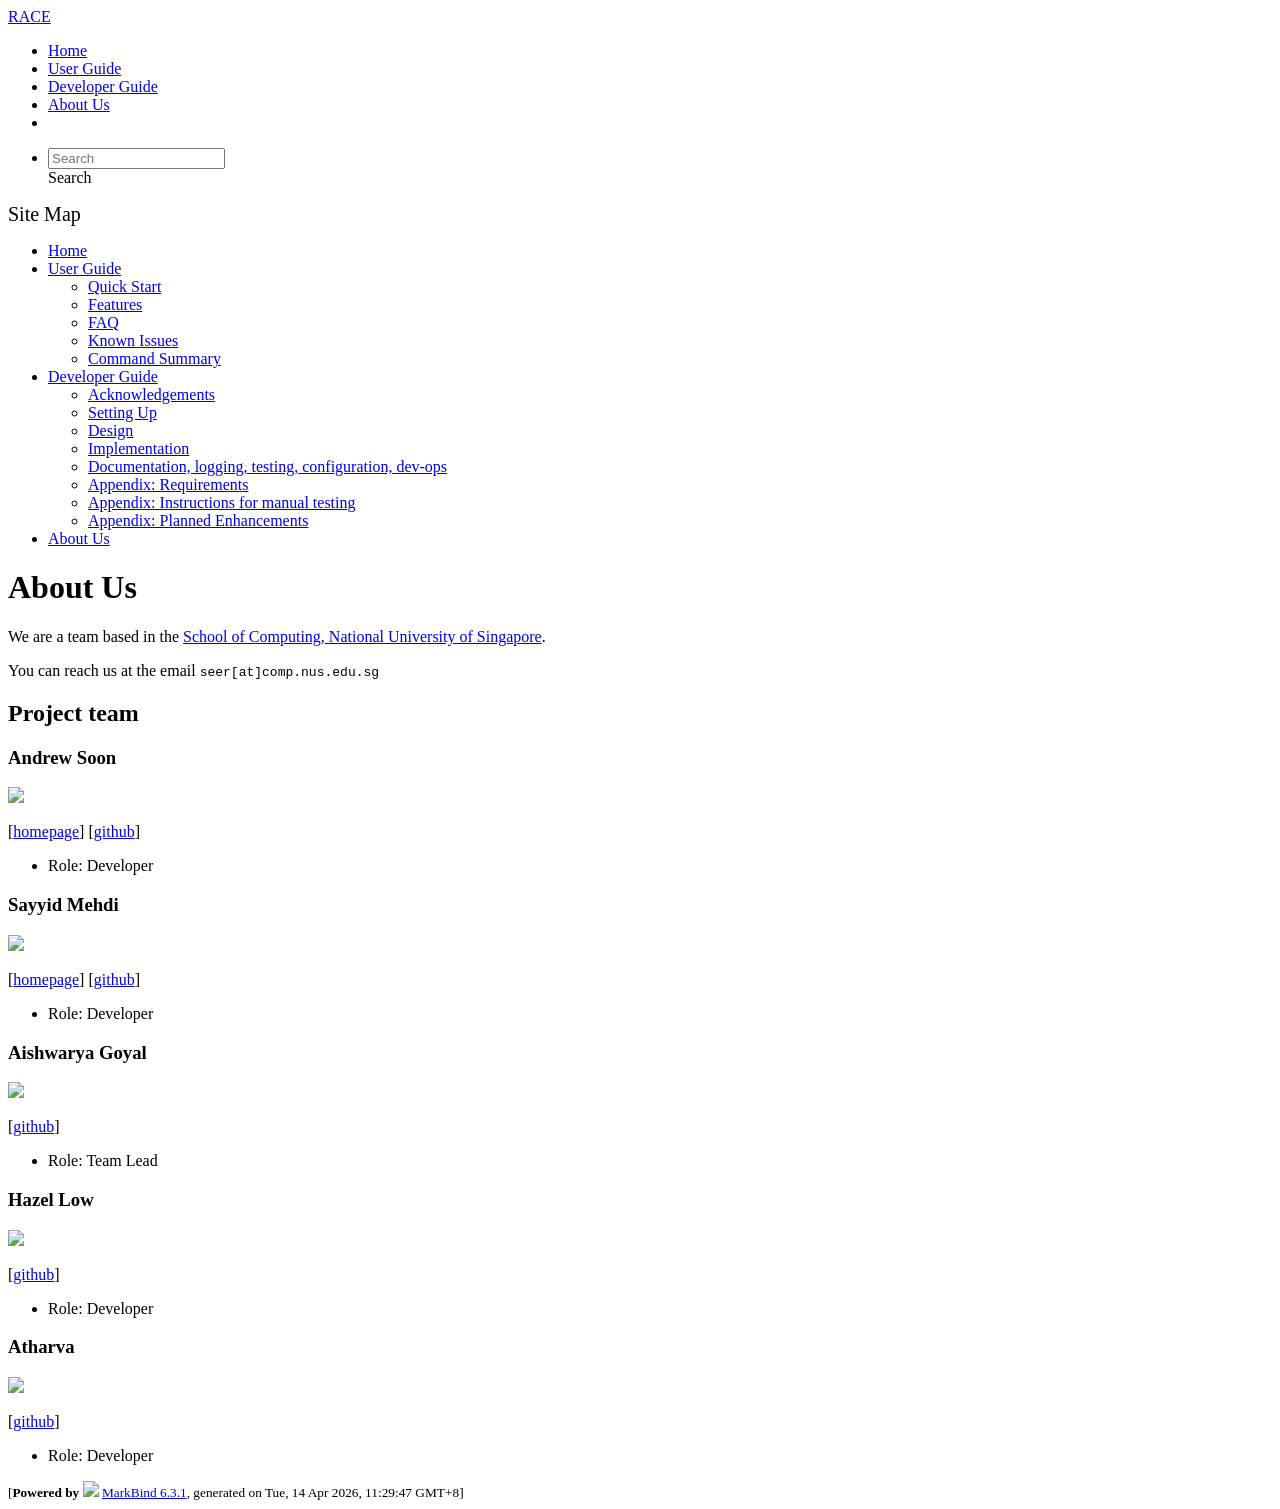
==== commit 09ca6411: "deploy: c8ce8f7326df99890589572e214d9ef8ad8827de" ====
--- a/AboutUs.html
+++ b/AboutUs.html
@@ -14,7 +14,7 @@
 <body  data-code-theme="light">
 <div id="app"><!--[--><header sticky><div data-v-26aac3dc><nav class="navbar navbar-expand-md d-print-none navbar-dark bg-dark" data-v-26aac3dc><div class="container-fluid" data-v-26aac3dc><div class="navbar-left" data-v-26aac3dc><!--[--><a href="/tp/index.html" title="Home" class="navbar-brand">RACE</a><!--]--></div><div class="navbar-default" data-v-26aac3dc><ul class="navbar-nav me-auto mt-2 mt-lg-0" data-v-26aac3dc><!--[--> <li><a href="/tp/index.html" class="nav-link">Home</a></li> <li><a href="/tp/UserGuide.html" class="nav-link">User Guide</a></li> <li><a href="/tp/DeveloperGuide.html" class="nav-link">Developer Guide</a></li> <li><a href="/tp/AboutUs.html" class="nav-link">About Us</a></li> <li><a href="https://github.com/AY2526S2-CS2103T-T10-2/tp" target="_blank" rel="noopener noreferrer" class="nav-link"><span><span aria-hidden="true" class="fab fa-github"></span></span></a></li> <!--]--></ul></div><ul class="navbar-nav navbar-right" data-v-26aac3dc><!--[--><li><form class="navbar-form"><div style="position:relative;" class="dropdown" data-v-00e26d0a><!--[--><input value="" data-bs-toggle="dropdown" type="text" class="form-control" placeholder="Search" autocomplete="off" data-v-00e26d0a><div class="form-control placeholder-div-hidden" data-v-00e26d0a>Search</div><!--]--><ul class="dropdown-menu search-dropdown-menu dropdown-menu-hidden dropdown-menu-end" data-v-00e26d0a><!--[--><!--]--></ul></div></form></li><!--]--></ul></div></nav><div style="display:none;" class="lower-navbar-container" data-v-26aac3dc><!--[--><!----><!----><!--]--></div></div></header> <div id="flex-body"><nav id="site-nav" data-v-6b1b63d2><!--[--><div class="site-nav-top"><div class="fw-bold mb-2" style="font-size:1.25rem;">Site Map</div></div> <div class="nav-component slim-scroll"><div class="site-nav-root"><!--[--><ul class="site-nav-list site-nav-list-root" data-v-6b1b63d2><!--[--><li><div class="site-nav-default-list-item site-nav-list-item-0" onclick="handleSiteNavClick(this)"><a href="/tp/index.html">Home</a></div></li> <li><div class="site-nav-default-list-item site-nav-list-item-0" onclick="handleSiteNavClick(this)"><a href="/tp/UserGuide.html">User Guide</a> <div class="site-nav-dropdown-btn-container"><i class="site-nav-dropdown-btn-icon site-nav-rotate-icon" onclick="handleSiteNavClick(this.parentNode.parentNode, false); event.stopPropagation();"><span class="glyphicon glyphicon-menu-down" aria-hidden="true"></span></i></div></div><ul class="site-nav-dropdown-container site-nav-dropdown-container-open site-nav-list"><li><div class="site-nav-default-list-item site-nav-list-item-1" onclick="handleSiteNavClick(this)"><a href="/tp/UserGuide.html#quick-start">Quick Start</a></div></li> <li><div class="site-nav-default-list-item site-nav-list-item-1" onclick="handleSiteNavClick(this)"><a href="/tp/UserGuide.html#features">Features</a></div></li> <li><div class="site-nav-default-list-item site-nav-list-item-1" onclick="handleSiteNavClick(this)"><a href="/tp/UserGuide.html#faq">FAQ</a></div></li> <li><div class="site-nav-default-list-item site-nav-list-item-1" onclick="handleSiteNavClick(this)"><a href="/tp/UserGuide.html#known-issues">Known Issues</a></div></li> <li><div class="site-nav-default-list-item site-nav-list-item-1" onclick="handleSiteNavClick(this)"><a href="/tp/UserGuide.html#command-summary">Command Summary</a></div></li></ul></li> <li><div class="site-nav-default-list-item site-nav-list-item-0" onclick="handleSiteNavClick(this)"><a href="/tp/DeveloperGuide.html">Developer Guide</a> <div class="site-nav-dropdown-btn-container"><i class="site-nav-dropdown-btn-icon site-nav-rotate-icon" onclick="handleSiteNavClick(this.parentNode.parentNode, false); event.stopPropagation();"><span class="glyphicon glyphicon-menu-down" aria-hidden="true"></span></i></div></div><ul class="site-nav-dropdown-container site-nav-dropdown-container-open site-nav-list"><li><div class="site-nav-default-list-item site-nav-list-item-1" onclick="handleSiteNavClick(this)"><a href="/tp/DeveloperGuide.html#acknowledgements">Acknowledgements</a></div></li> <li><div class="site-nav-default-list-item site-nav-list-item-1" onclick="handleSiteNavClick(this)"><a href="/tp/DeveloperGuide.html#setting-up-getting-started">Setting Up</a></div></li> <li><div class="site-nav-default-list-item site-nav-list-item-1" onclick="handleSiteNavClick(this)"><a href="/tp/DeveloperGuide.html#design">Design</a></div></li> <li><div class="site-nav-default-list-item site-nav-list-item-1" onclick="handleSiteNavClick(this)"><a href="/tp/DeveloperGuide.html#implementation">Implementation</a></div></li> <li><div class="site-nav-default-list-item site-nav-list-item-1" onclick="handleSiteNavClick(this)"><a href="/tp/DeveloperGuide.html#documentation-logging-testing-configuration-dev-ops">Documentation, logging, testing, configuration, dev-ops</a></div></li> <li><div class="site-nav-default-list-item site-nav-list-item-1" onclick="handleSiteNavClick(this)"><a href="/tp/DeveloperGuide.html#appendix-requirements">Appendix: Requirements</a></div></li> <li><div class="site-nav-default-list-item site-nav-list-item-1" onclick="handleSiteNavClick(this)"><a href="/tp/DeveloperGuide.html#appendix-instructions-for-manual-testing">Appendix: Instructions for manual testing</a></div></li> <li><div class="site-nav-default-list-item site-nav-list-item-1" onclick="handleSiteNavClick(this)"><a href="/tp/DeveloperGuide.html#appendix-planned-enhancements">Appendix: Planned Enhancements</a></div></li></ul></li> <li><div class="site-nav-default-list-item site-nav-list-item-0" onclick="handleSiteNavClick(this)"><a href="/tp/AboutUs.html">About Us</a></div></li><!--]--><!--v-if--></ul><!--]--></div></div><!--]--><!--v-if--></nav> <div id="content-wrapper"><h1 id="about-us">About Us<a class="fa fa-anchor" href="#about-us" onclick="event.stopPropagation()"></a></h1> <p>We are a team based in the <a href="https://www.comp.nus.edu.sg">School of Computing, National University of Singapore</a>.</p> <p>You can reach us at the email <code class="hljs inline no-lang">seer[at]comp.nus.edu.sg</code></p> <h2 id="project-team">Project team<a class="fa fa-anchor" href="#project-team" onclick="event.stopPropagation()"></a></h2> <h3 id="andrew-soon">Andrew Soon<a class="fa fa-anchor" href="#andrew-soon" onclick="event.stopPropagation()"></a></h3> <img src="/tp/images/andrewsoonqn.png" width="200px"> <p>[<a href="https://andrewsoon.com">homepage</a>]
 [<a href="https://github.com/andrewsoonqn">github</a>]</p> <ul><li>Role: Developer</li></ul> <h3 id="sayyid-mehdi">Sayyid Mehdi<a class="fa fa-anchor" href="#sayyid-mehdi" onclick="event.stopPropagation()"></a></h3> <img src="/tp/images/lamemario.png" width="200px"> <p>[<a href="https://www.linkedin.com/in/sayyid-mehdi-bin-safiyullah-a604171b4">homepage</a>]
-[<a href="https://github.com/lamemario">github</a>]</p> <ul><li>Role: Developer</li></ul> <h3 id="aishwarya-goyal">Aishwarya Goyal<a class="fa fa-anchor" href="#aishwarya-goyal" onclick="event.stopPropagation()"></a></h3> <img src="/tp/images/aishgogoyal.png" width="200px"> <p>[<a href="https://github.com/aishgogoyal">github</a>]</p> <ul><li>Role: Team Lead</li></ul> <h3 id="hazel-low">Hazel Low<a class="fa fa-anchor" href="#hazel-low" onclick="event.stopPropagation()"></a></h3> <img src="/tp/images/hqzell.png" width="200px"> <p>[<a href="https://github.com/hqzell">github</a>]</p> <ul><li>Role: Developer</li></ul> <h3 id="atharva">Atharva<a class="fa fa-anchor" href="#atharva" onclick="event.stopPropagation()"></a></h3> <img src="/tp/images/athrv2.png" width="200px"> <p>[<a href="https://github.com/athrv2">github</a>]</p> <ul><li>Role: Developer</li></ul></div> <nav id="page-nav" data-v-6b1b63d2><!--[--><div class="nav-component slim-scroll"></div><!--]--><!--v-if--></nav> <div class="scroll-top-button fa-lg d-print-none" style="display:none;bottom:2%;right:2%;position:fixed;" aria-hidden="true"><!--[--><i class="fas fa-arrow-circle-up"></i><!--]--></div></div> <footer><div class="text-center"><small>[<span><strong>Powered by</strong></span> <img src="https://markbind.org/favicon.ico" width="30"> <a href="https://markbind.org/">MarkBind 6.3.1</a>, generated on Tue, 14 Apr 2026, 11:26:43 GMT+8]</small></div></footer><!--]--></div>
+[<a href="https://github.com/lamemario">github</a>]</p> <ul><li>Role: Developer</li></ul> <h3 id="aishwarya-goyal">Aishwarya Goyal<a class="fa fa-anchor" href="#aishwarya-goyal" onclick="event.stopPropagation()"></a></h3> <img src="/tp/images/aishgogoyal.png" width="200px"> <p>[<a href="https://github.com/aishgogoyal">github</a>]</p> <ul><li>Role: Team Lead</li></ul> <h3 id="hazel-low">Hazel Low<a class="fa fa-anchor" href="#hazel-low" onclick="event.stopPropagation()"></a></h3> <img src="/tp/images/hqzell.png" width="200px"> <p>[<a href="https://github.com/hqzell">github</a>]</p> <ul><li>Role: Developer</li></ul> <h3 id="atharva">Atharva<a class="fa fa-anchor" href="#atharva" onclick="event.stopPropagation()"></a></h3> <img src="/tp/images/athrv2.png" width="200px"> <p>[<a href="https://github.com/athrv2">github</a>]</p> <ul><li>Role: Developer</li></ul></div> <nav id="page-nav" data-v-6b1b63d2><!--[--><div class="nav-component slim-scroll"></div><!--]--><!--v-if--></nav> <div class="scroll-top-button fa-lg d-print-none" style="display:none;bottom:2%;right:2%;position:fixed;" aria-hidden="true"><!--[--><i class="fas fa-arrow-circle-up"></i><!--]--></div></div> <footer><div class="text-center"><small>[<span><strong>Powered by</strong></span> <img src="https://markbind.org/favicon.ico" width="30"> <a href="https://markbind.org/">MarkBind 6.3.1</a>, generated on Tue, 14 Apr 2026, 11:29:47 GMT+8]</small></div></footer><!--]--></div>
 </body><script src="/tp/markbind/js/bootstrap-utility.min.js"></script>
 <script src="/tp/markbind/js/polyfill.min.js"></script>
 <script src="/tp/markbind/js/vue.global.prod.min.js"></script>
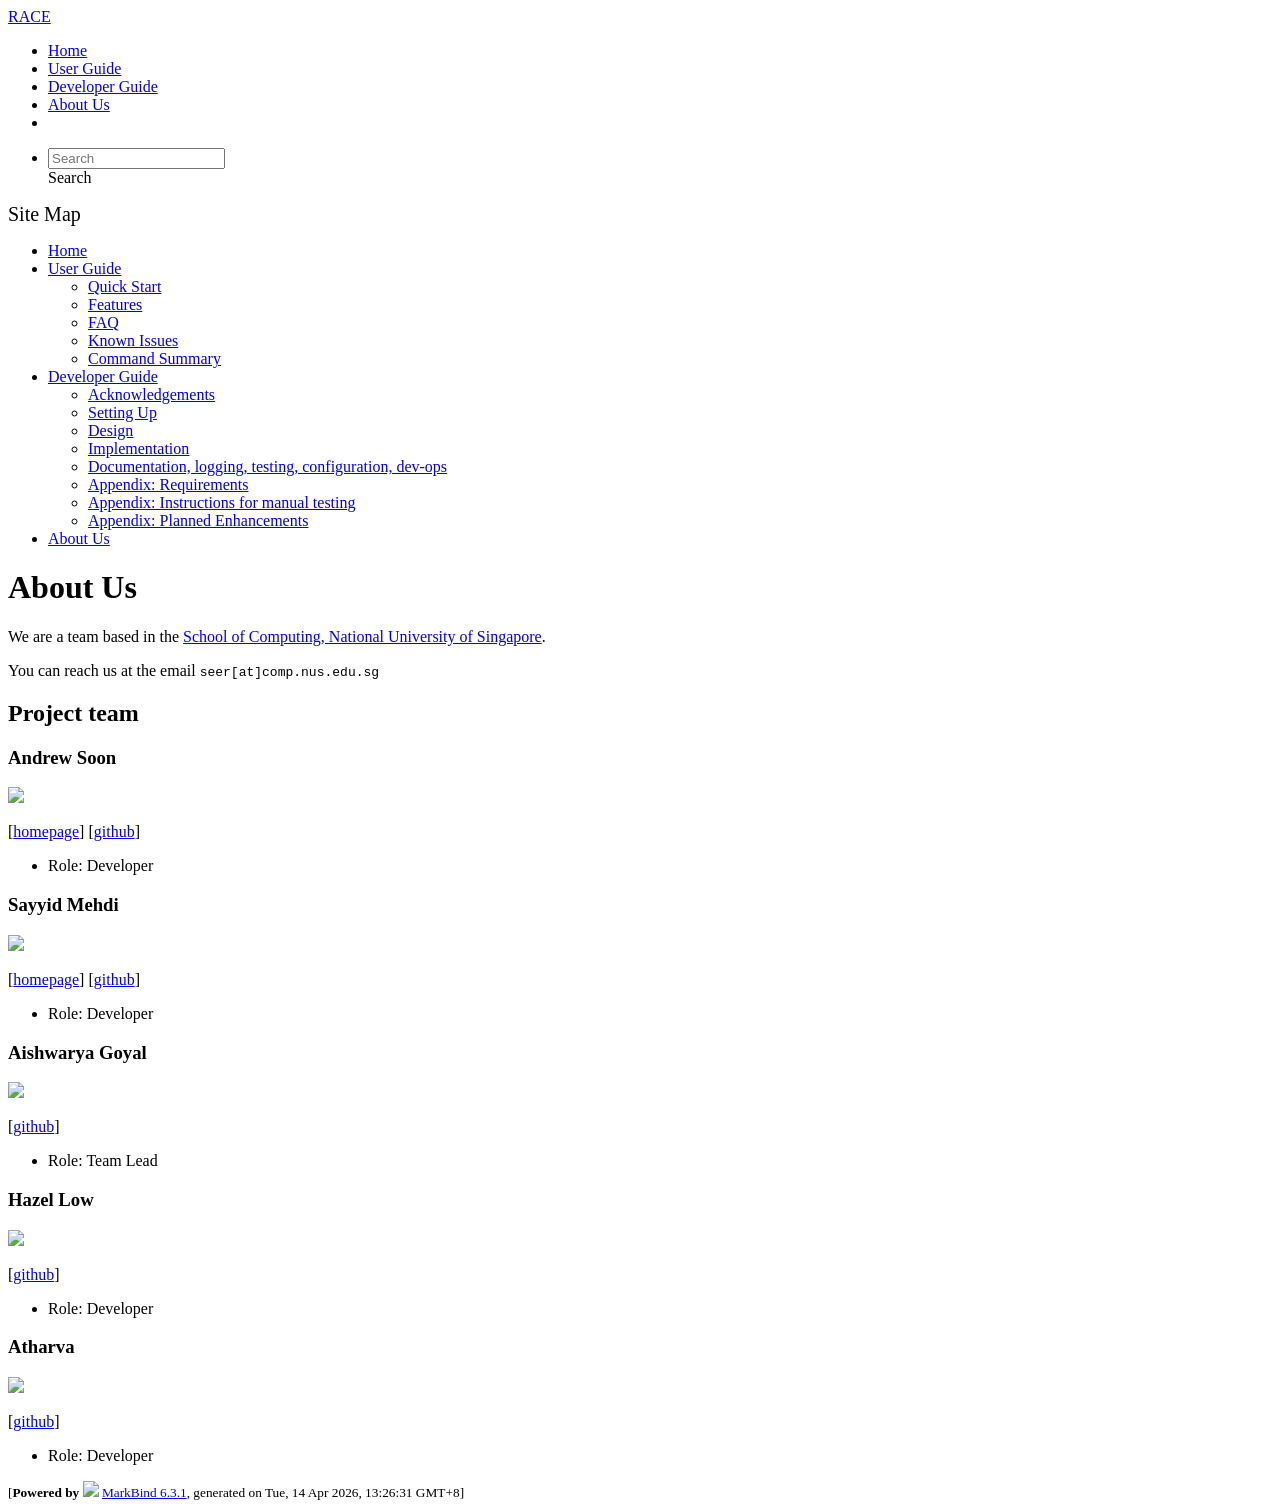
==== commit 78392d17: "deploy: 8d581e6f87834de7c9bfea11f7bb88726707013e" ====
--- a/AboutUs.html
+++ b/AboutUs.html
@@ -14,7 +14,7 @@
 <body  data-code-theme="light">
 <div id="app"><!--[--><header sticky><div data-v-26aac3dc><nav class="navbar navbar-expand-md d-print-none navbar-dark bg-dark" data-v-26aac3dc><div class="container-fluid" data-v-26aac3dc><div class="navbar-left" data-v-26aac3dc><!--[--><a href="/tp/index.html" title="Home" class="navbar-brand">RACE</a><!--]--></div><div class="navbar-default" data-v-26aac3dc><ul class="navbar-nav me-auto mt-2 mt-lg-0" data-v-26aac3dc><!--[--> <li><a href="/tp/index.html" class="nav-link">Home</a></li> <li><a href="/tp/UserGuide.html" class="nav-link">User Guide</a></li> <li><a href="/tp/DeveloperGuide.html" class="nav-link">Developer Guide</a></li> <li><a href="/tp/AboutUs.html" class="nav-link">About Us</a></li> <li><a href="https://github.com/AY2526S2-CS2103T-T10-2/tp" target="_blank" rel="noopener noreferrer" class="nav-link"><span><span aria-hidden="true" class="fab fa-github"></span></span></a></li> <!--]--></ul></div><ul class="navbar-nav navbar-right" data-v-26aac3dc><!--[--><li><form class="navbar-form"><div style="position:relative;" class="dropdown" data-v-00e26d0a><!--[--><input value="" data-bs-toggle="dropdown" type="text" class="form-control" placeholder="Search" autocomplete="off" data-v-00e26d0a><div class="form-control placeholder-div-hidden" data-v-00e26d0a>Search</div><!--]--><ul class="dropdown-menu search-dropdown-menu dropdown-menu-hidden dropdown-menu-end" data-v-00e26d0a><!--[--><!--]--></ul></div></form></li><!--]--></ul></div></nav><div style="display:none;" class="lower-navbar-container" data-v-26aac3dc><!--[--><!----><!----><!--]--></div></div></header> <div id="flex-body"><nav id="site-nav" data-v-6b1b63d2><!--[--><div class="site-nav-top"><div class="fw-bold mb-2" style="font-size:1.25rem;">Site Map</div></div> <div class="nav-component slim-scroll"><div class="site-nav-root"><!--[--><ul class="site-nav-list site-nav-list-root" data-v-6b1b63d2><!--[--><li><div class="site-nav-default-list-item site-nav-list-item-0" onclick="handleSiteNavClick(this)"><a href="/tp/index.html">Home</a></div></li> <li><div class="site-nav-default-list-item site-nav-list-item-0" onclick="handleSiteNavClick(this)"><a href="/tp/UserGuide.html">User Guide</a> <div class="site-nav-dropdown-btn-container"><i class="site-nav-dropdown-btn-icon site-nav-rotate-icon" onclick="handleSiteNavClick(this.parentNode.parentNode, false); event.stopPropagation();"><span class="glyphicon glyphicon-menu-down" aria-hidden="true"></span></i></div></div><ul class="site-nav-dropdown-container site-nav-dropdown-container-open site-nav-list"><li><div class="site-nav-default-list-item site-nav-list-item-1" onclick="handleSiteNavClick(this)"><a href="/tp/UserGuide.html#quick-start">Quick Start</a></div></li> <li><div class="site-nav-default-list-item site-nav-list-item-1" onclick="handleSiteNavClick(this)"><a href="/tp/UserGuide.html#features">Features</a></div></li> <li><div class="site-nav-default-list-item site-nav-list-item-1" onclick="handleSiteNavClick(this)"><a href="/tp/UserGuide.html#faq">FAQ</a></div></li> <li><div class="site-nav-default-list-item site-nav-list-item-1" onclick="handleSiteNavClick(this)"><a href="/tp/UserGuide.html#known-issues">Known Issues</a></div></li> <li><div class="site-nav-default-list-item site-nav-list-item-1" onclick="handleSiteNavClick(this)"><a href="/tp/UserGuide.html#command-summary">Command Summary</a></div></li></ul></li> <li><div class="site-nav-default-list-item site-nav-list-item-0" onclick="handleSiteNavClick(this)"><a href="/tp/DeveloperGuide.html">Developer Guide</a> <div class="site-nav-dropdown-btn-container"><i class="site-nav-dropdown-btn-icon site-nav-rotate-icon" onclick="handleSiteNavClick(this.parentNode.parentNode, false); event.stopPropagation();"><span class="glyphicon glyphicon-menu-down" aria-hidden="true"></span></i></div></div><ul class="site-nav-dropdown-container site-nav-dropdown-container-open site-nav-list"><li><div class="site-nav-default-list-item site-nav-list-item-1" onclick="handleSiteNavClick(this)"><a href="/tp/DeveloperGuide.html#acknowledgements">Acknowledgements</a></div></li> <li><div class="site-nav-default-list-item site-nav-list-item-1" onclick="handleSiteNavClick(this)"><a href="/tp/DeveloperGuide.html#setting-up-getting-started">Setting Up</a></div></li> <li><div class="site-nav-default-list-item site-nav-list-item-1" onclick="handleSiteNavClick(this)"><a href="/tp/DeveloperGuide.html#design">Design</a></div></li> <li><div class="site-nav-default-list-item site-nav-list-item-1" onclick="handleSiteNavClick(this)"><a href="/tp/DeveloperGuide.html#implementation">Implementation</a></div></li> <li><div class="site-nav-default-list-item site-nav-list-item-1" onclick="handleSiteNavClick(this)"><a href="/tp/DeveloperGuide.html#documentation-logging-testing-configuration-dev-ops">Documentation, logging, testing, configuration, dev-ops</a></div></li> <li><div class="site-nav-default-list-item site-nav-list-item-1" onclick="handleSiteNavClick(this)"><a href="/tp/DeveloperGuide.html#appendix-requirements">Appendix: Requirements</a></div></li> <li><div class="site-nav-default-list-item site-nav-list-item-1" onclick="handleSiteNavClick(this)"><a href="/tp/DeveloperGuide.html#appendix-instructions-for-manual-testing">Appendix: Instructions for manual testing</a></div></li> <li><div class="site-nav-default-list-item site-nav-list-item-1" onclick="handleSiteNavClick(this)"><a href="/tp/DeveloperGuide.html#appendix-planned-enhancements">Appendix: Planned Enhancements</a></div></li></ul></li> <li><div class="site-nav-default-list-item site-nav-list-item-0" onclick="handleSiteNavClick(this)"><a href="/tp/AboutUs.html">About Us</a></div></li><!--]--><!--v-if--></ul><!--]--></div></div><!--]--><!--v-if--></nav> <div id="content-wrapper"><h1 id="about-us">About Us<a class="fa fa-anchor" href="#about-us" onclick="event.stopPropagation()"></a></h1> <p>We are a team based in the <a href="https://www.comp.nus.edu.sg">School of Computing, National University of Singapore</a>.</p> <p>You can reach us at the email <code class="hljs inline no-lang">seer[at]comp.nus.edu.sg</code></p> <h2 id="project-team">Project team<a class="fa fa-anchor" href="#project-team" onclick="event.stopPropagation()"></a></h2> <h3 id="andrew-soon">Andrew Soon<a class="fa fa-anchor" href="#andrew-soon" onclick="event.stopPropagation()"></a></h3> <img src="/tp/images/andrewsoonqn.png" width="200px"> <p>[<a href="https://andrewsoon.com">homepage</a>]
 [<a href="https://github.com/andrewsoonqn">github</a>]</p> <ul><li>Role: Developer</li></ul> <h3 id="sayyid-mehdi">Sayyid Mehdi<a class="fa fa-anchor" href="#sayyid-mehdi" onclick="event.stopPropagation()"></a></h3> <img src="/tp/images/lamemario.png" width="200px"> <p>[<a href="https://www.linkedin.com/in/sayyid-mehdi-bin-safiyullah-a604171b4">homepage</a>]
-[<a href="https://github.com/lamemario">github</a>]</p> <ul><li>Role: Developer</li></ul> <h3 id="aishwarya-goyal">Aishwarya Goyal<a class="fa fa-anchor" href="#aishwarya-goyal" onclick="event.stopPropagation()"></a></h3> <img src="/tp/images/aishgogoyal.png" width="200px"> <p>[<a href="https://github.com/aishgogoyal">github</a>]</p> <ul><li>Role: Team Lead</li></ul> <h3 id="hazel-low">Hazel Low<a class="fa fa-anchor" href="#hazel-low" onclick="event.stopPropagation()"></a></h3> <img src="/tp/images/hqzell.png" width="200px"> <p>[<a href="https://github.com/hqzell">github</a>]</p> <ul><li>Role: Developer</li></ul> <h3 id="atharva">Atharva<a class="fa fa-anchor" href="#atharva" onclick="event.stopPropagation()"></a></h3> <img src="/tp/images/athrv2.png" width="200px"> <p>[<a href="https://github.com/athrv2">github</a>]</p> <ul><li>Role: Developer</li></ul></div> <nav id="page-nav" data-v-6b1b63d2><!--[--><div class="nav-component slim-scroll"></div><!--]--><!--v-if--></nav> <div class="scroll-top-button fa-lg d-print-none" style="display:none;bottom:2%;right:2%;position:fixed;" aria-hidden="true"><!--[--><i class="fas fa-arrow-circle-up"></i><!--]--></div></div> <footer><div class="text-center"><small>[<span><strong>Powered by</strong></span> <img src="https://markbind.org/favicon.ico" width="30"> <a href="https://markbind.org/">MarkBind 6.3.1</a>, generated on Tue, 14 Apr 2026, 11:29:47 GMT+8]</small></div></footer><!--]--></div>
+[<a href="https://github.com/lamemario">github</a>]</p> <ul><li>Role: Developer</li></ul> <h3 id="aishwarya-goyal">Aishwarya Goyal<a class="fa fa-anchor" href="#aishwarya-goyal" onclick="event.stopPropagation()"></a></h3> <img src="/tp/images/aishgogoyal.png" width="200px"> <p>[<a href="https://github.com/aishgogoyal">github</a>]</p> <ul><li>Role: Team Lead</li></ul> <h3 id="hazel-low">Hazel Low<a class="fa fa-anchor" href="#hazel-low" onclick="event.stopPropagation()"></a></h3> <img src="/tp/images/hqzell.png" width="200px"> <p>[<a href="https://github.com/hqzell">github</a>]</p> <ul><li>Role: Developer</li></ul> <h3 id="atharva">Atharva<a class="fa fa-anchor" href="#atharva" onclick="event.stopPropagation()"></a></h3> <img src="/tp/images/athrv2.png" width="200px"> <p>[<a href="https://github.com/athrv2">github</a>]</p> <ul><li>Role: Developer</li></ul></div> <nav id="page-nav" data-v-6b1b63d2><!--[--><div class="nav-component slim-scroll"></div><!--]--><!--v-if--></nav> <div class="scroll-top-button fa-lg d-print-none" style="display:none;bottom:2%;right:2%;position:fixed;" aria-hidden="true"><!--[--><i class="fas fa-arrow-circle-up"></i><!--]--></div></div> <footer><div class="text-center"><small>[<span><strong>Powered by</strong></span> <img src="https://markbind.org/favicon.ico" width="30"> <a href="https://markbind.org/">MarkBind 6.3.1</a>, generated on Tue, 14 Apr 2026, 13:26:31 GMT+8]</small></div></footer><!--]--></div>
 </body><script src="/tp/markbind/js/bootstrap-utility.min.js"></script>
 <script src="/tp/markbind/js/polyfill.min.js"></script>
 <script src="/tp/markbind/js/vue.global.prod.min.js"></script>
